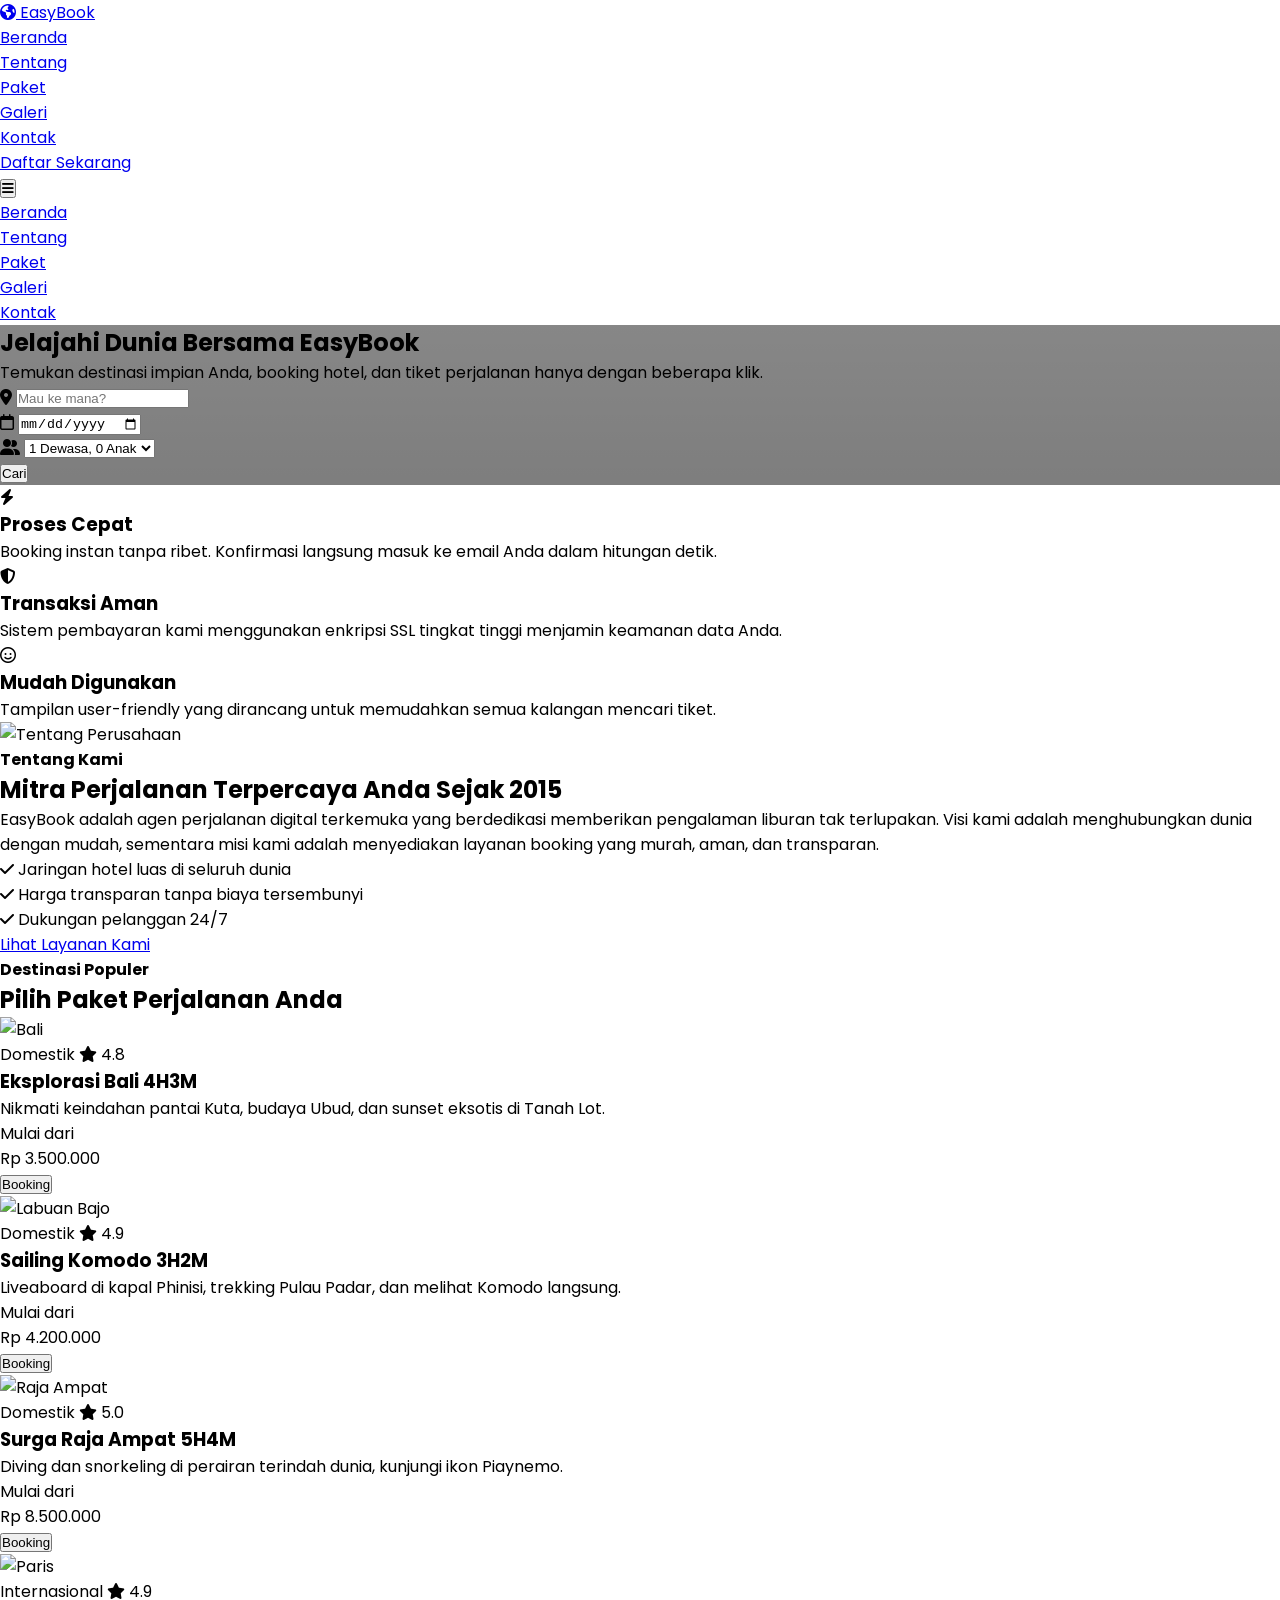
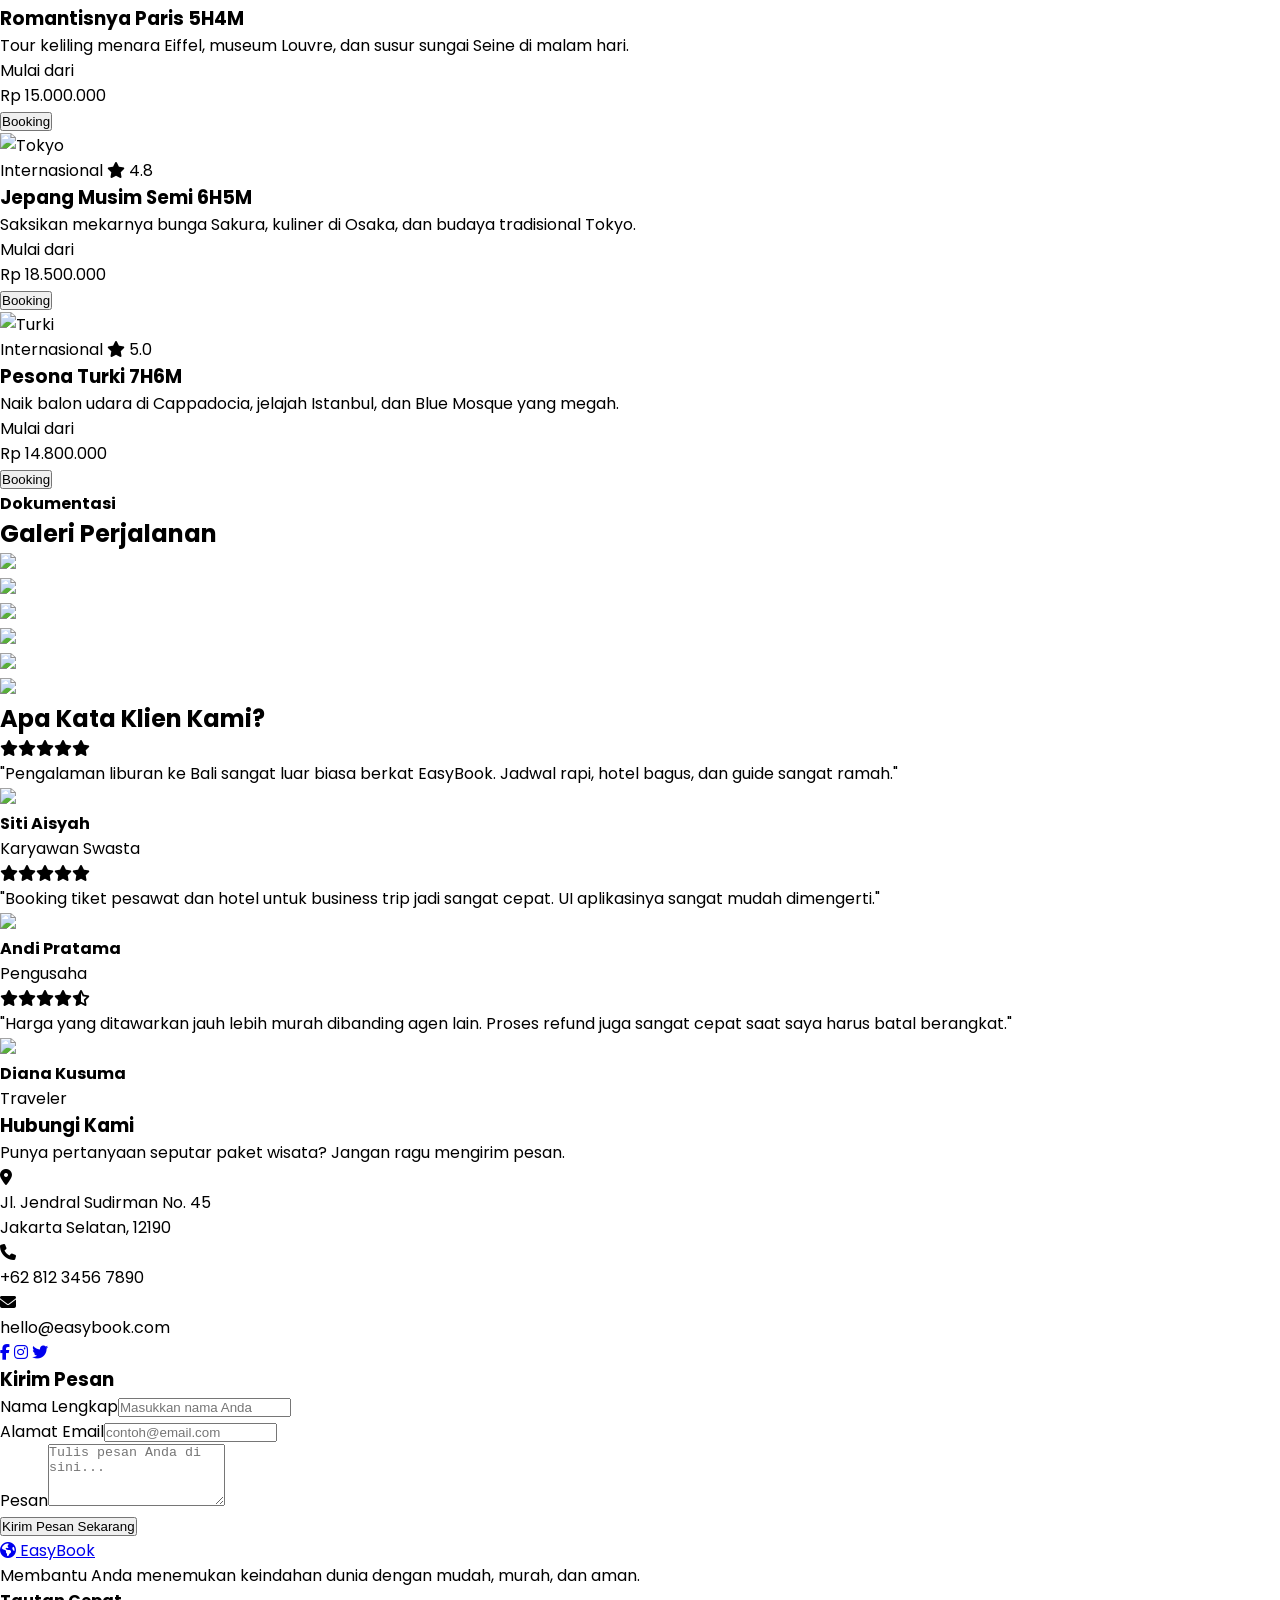
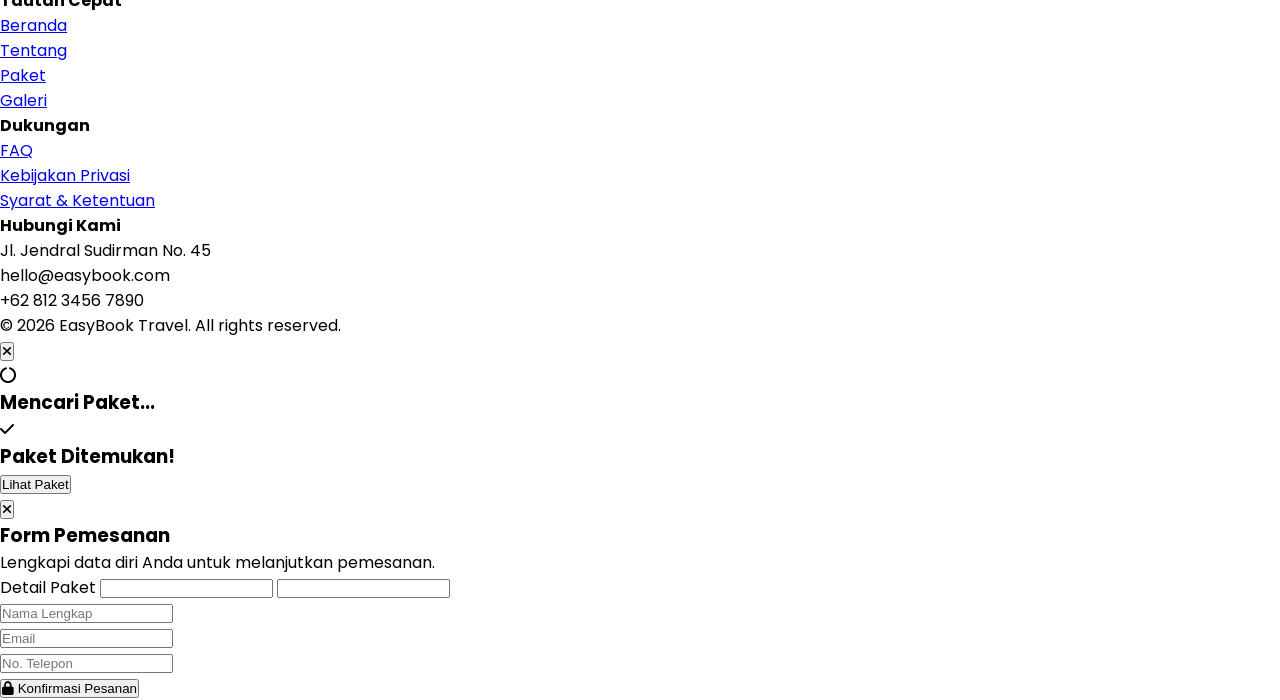
==== index.html @ 1dfd76b2 "Landing Page EasyBook Travel - Final Project" ====
<!DOCTYPE html>
<html lang="id">
<head>
    <meta charset="UTF-8">
    <meta name="viewport" content="width=device-width, initial-scale=1.0">
    <!-- SEO Meta Tags -->
    <meta name="description" content="EasyBook Travel - Solusi terbaik untuk booking tiket dan paket wisata Anda.">
    <meta name="keywords" content="travel, wisata, liburan, booking hotel, tiket pesawat">
    <title>EasyBook Travel | Jelajahi Dunia Bersama Kami</title>

    <!-- Tailwind CSS CDN -->
    <script src="https://cdn.tailwindcss.com"></script>
    
    <!-- Google Fonts -->
    <link href="https://fonts.googleapis.com/css2?family=Poppins:wght@300;400;500;600;700;800&display=swap" rel="stylesheet">
    
    <!-- Font Awesome -->
    <link rel="stylesheet" href="https://cdnjs.cloudflare.com/ajax/libs/font-awesome/6.4.0/css/all.min.css">

    <!-- AOS Animation -->
    <link href="https://unpkg.com/aos@2.3.1/dist/aos.css" rel="stylesheet">

    <style>
        * {
            margin: 0;
            padding: 0;
            box-sizing: border-box;
        }

        body {
            font-family: 'Poppins', sans-serif;
        }

        /* Hero Section dengan background image */
        .hero-section {
            background-image: linear-gradient(rgba(0, 0, 0, 0.4), rgba(0, 0, 0, 0.6)), url('https://images.unsplash.com/photo-1499856871958-5b9627545d1a?ixlib=rb-4.0.3&auto=format&fit=crop&w=1920&q=80');
            background-size: cover;
            background-position: center;
            background-attachment: fixed;
            position: relative;
        }

        /* Hover effect untuk card */
        .hover-up {
            transition: transform 0.3s ease, box-shadow 0.3s ease;
        }

        .hover-up:hover {
            transform: translateY(-10px);
            box-shadow: 0 20px 25px -5px rgba(0, 0, 0, 0.1), 0 10px 10px -5px rgba(0, 0, 0, 0.02);
        }

        /* Back to top button */
        #backToTop {
            display: none;
            position: fixed;
            bottom: 20px;
            right: 30px;
            z-index: 99;
            border: none;
            outline: none;
            background-color: #3b82f6;
            color: white;
            cursor: pointer;
            padding: 15px;
            border-radius: 50%;
            transition: 0.3s;
        }

        #backToTop:hover {
            background-color: #2563eb;
        }

        /* Modal animation */
        @keyframes fadeIn {
            from { opacity: 0; transform: scale(0.95); }
            to { opacity: 1; transform: scale(1); }
        }

        .modal-enter {
            animation: fadeIn 0.3s ease-out forwards;
        }

        /* Scrollbar custom */
        ::-webkit-scrollbar {
            width: 8px;
        }
        ::-webkit-scrollbar-track {
            background: #f1f1f1;
        }
        ::-webkit-scrollbar-thumb {
            background: #3b82f6;
            border-radius: 4px;
        }
        ::-webkit-scrollbar-thumb:hover {
            background: #2563eb;
        }

        /* Responsive */
        @media (max-width: 768px) {
            .hero-section {
                background-attachment: scroll;
            }
        }

        /* Navbar transition */
        header {
            transition: all 0.3s ease;
        }
    </style>
</head>
<body class="bg-gray-50 text-gray-800">

    <!-- HEADER / NAVIGATION -->
    <header class="fixed w-full z-50 bg-white/95 backdrop-blur-sm shadow-md transition-all duration-300">
        <div class="container mx-auto px-4 sm:px-6 lg:px-8">
            <div class="flex items-center justify-between h-20">
                <!-- Logo -->
                <div class="flex-shrink-0">
                    <a href="#" class="text-2xl font-bold text-blue-600 flex items-center gap-2">
                        <i class="fa-solid fa-earth-americas"></i> EasyBook
                    </a>
                </div>
                <!-- Menu Navigasi Desktop -->
                <nav class="hidden md:block">
                    <ul class="flex space-x-8">
                        <li><a href="#home" class="text-gray-600 hover:text-blue-600 font-medium transition">Beranda</a></li>
                        <li><a href="#about" class="text-gray-600 hover:text-blue-600 font-medium transition">Tentang</a></li>
                        <li><a href="#services" class="text-gray-600 hover:text-blue-600 font-medium transition">Paket</a></li>
                        <li><a href="#gallery" class="text-gray-600 hover:text-blue-600 font-medium transition">Galeri</a></li>
                        <li><a href="#contact" class="text-gray-600 hover:text-blue-600 font-medium transition">Kontak</a></li>
                    </ul>
                </nav>
                <!-- Tombol CTA -->
                <div class="hidden md:block">
                    <a href="#contact" class="bg-blue-600 text-white px-6 py-2.5 rounded-full font-semibold hover:bg-blue-700 transition shadow-lg">Daftar Sekarang</a>
                </div>
                <!-- Mobile Menu Button -->
                <div class="md:hidden flex items-center">
                    <button id="mobile-menu-btn" class="text-gray-600 hover:text-blue-600 focus:outline-none">
                        <i class="fa-solid fa-bars text-2xl"></i>
                    </button>
                </div>
            </div>
        </div>
        <!-- Mobile Menu Panel -->
        <div id="mobile-menu" class="hidden md:hidden bg-white border-t shadow-md">
            <ul class="px-2 pt-2 pb-3 space-y-1">
                <li><a href="#home" class="block px-3 py-2 text-gray-600 font-medium hover:bg-gray-50 rounded">Beranda</a></li>
                <li><a href="#about" class="block px-3 py-2 text-gray-600 font-medium hover:bg-gray-50 rounded">Tentang</a></li>
                <li><a href="#services" class="block px-3 py-2 text-gray-600 font-medium hover:bg-gray-50 rounded">Paket</a></li>
                <li><a href="#gallery" class="block px-3 py-2 text-gray-600 font-medium hover:bg-gray-50 rounded">Galeri</a></li>
                <li><a href="#contact" class="block px-3 py-2 text-gray-600 font-medium hover:bg-gray-50 rounded">Kontak</a></li>
            </ul>
        </div>
    </header>

    <!-- HERO SECTION -->
    <section id="home" class="hero-section min-h-screen flex items-center justify-center relative pt-20">
        <div class="container mx-auto px-4 text-center z-10" data-aos="fade-up" data-aos-duration="1000">
            <h1 class="text-4xl md:text-6xl font-bold text-white mb-4 drop-shadow-lg">Jelajahi Dunia Bersama EasyBook</h1>
            <p class="text-lg md:text-xl text-white/90 mb-10 max-w-2xl mx-auto">Temukan destinasi impian Anda, booking hotel, dan tiket perjalanan hanya dengan beberapa klik.</p>
            
            <!-- Booking Form Bar -->
            <div class="bg-white p-4 md:p-6 rounded-2xl shadow-2xl max-w-4xl mx-auto flex flex-col md:flex-row gap-4 items-center">
                <div class="w-full md:w-1/3 flex items-center bg-gray-50 p-3 rounded-lg border border-gray-200">
                    <i class="fa-solid fa-location-dot text-blue-500 mr-3"></i>
                    <input type="text" id="search-dest" placeholder="Mau ke mana?" class="bg-transparent w-full focus:outline-none text-gray-700">
                </div>
                <div class="w-full md:w-1/3 flex items-center bg-gray-50 p-3 rounded-lg border border-gray-200">
                    <i class="fa-regular fa-calendar text-blue-500 mr-3"></i>
                    <input type="date" id="search-date" class="bg-transparent w-full focus:outline-none text-gray-700">
                </div>
                <div class="w-full md:w-1/3 flex items-center bg-gray-50 p-3 rounded-lg border border-gray-200">
                    <i class="fa-solid fa-user-group text-blue-500 mr-3"></i>
                    <select id="search-guest" class="bg-transparent w-full focus:outline-none text-gray-700">
                        <option>1 Dewasa, 0 Anak</option>
                        <option>2 Dewasa, 0 Anak</option>
                        <option>2 Dewasa, 2 Anak</option>
                    </select>
                </div>
                <button onclick="handleSearch()" class="w-full md:w-auto bg-yellow-500 hover:bg-yellow-600 text-white font-bold py-3 px-8 rounded-lg transition shadow-lg">Cari</button>
            </div>
            <div id="search-alert" class="hidden mt-4 text-red-300 font-semibold bg-red-900/50 inline-block px-4 py-2 rounded-full"></div>
        </div>
    </section>

    <!-- FEATURES SECTION -->
    <section class="py-16 bg-white relative -mt-10 z-20">
        <div class="container mx-auto px-4">
            <div class="grid grid-cols-1 md:grid-cols-3 gap-8">
                <div class="bg-white p-8 rounded-2xl shadow-lg text-center hover-up" data-aos="fade-up" data-aos-delay="100">
                    <div class="w-16 h-16 bg-blue-100 rounded-full flex items-center justify-center mx-auto mb-4 text-blue-600 text-2xl">
                        <i class="fa-solid fa-bolt"></i>
                    </div>
                    <h3 class="text-xl font-bold mb-2">Proses Cepat</h3>
                    <p class="text-gray-600">Booking instan tanpa ribet. Konfirmasi langsung masuk ke email Anda dalam hitungan detik.</p>
                </div>
                <div class="bg-white p-8 rounded-2xl shadow-lg text-center hover-up" data-aos="fade-up" data-aos-delay="200">
                    <div class="w-16 h-16 bg-blue-100 rounded-full flex items-center justify-center mx-auto mb-4 text-blue-600 text-2xl">
                        <i class="fa-solid fa-shield-halved"></i>
                    </div>
                    <h3 class="text-xl font-bold mb-2">Transaksi Aman</h3>
                    <p class="text-gray-600">Sistem pembayaran kami menggunakan enkripsi SSL tingkat tinggi menjamin keamanan data Anda.</p>
                </div>
                <div class="bg-white p-8 rounded-2xl shadow-lg text-center hover-up" data-aos="fade-up" data-aos-delay="300">
                    <div class="w-16 h-16 bg-blue-100 rounded-full flex items-center justify-center mx-auto mb-4 text-blue-600 text-2xl">
                        <i class="fa-regular fa-face-smile"></i>
                    </div>
                    <h3 class="text-xl font-bold mb-2">Mudah Digunakan</h3>
                    <p class="text-gray-600">Tampilan user-friendly yang dirancang untuk memudahkan semua kalangan mencari tiket.</p>
                </div>
            </div>
        </div>
    </section>

    <!-- ABOUT SECTION -->
    <section id="about" class="py-20 bg-gray-50">
        <div class="container mx-auto px-4">
            <div class="flex flex-col md:flex-row items-center gap-12">
                <div class="md:w-1/2" data-aos="fade-right">
                    <img src="https://images.unsplash.com/photo-1436491865332-7a61a109cc05?ixlib=rb-4.0.3&auto=format&fit=crop&w=800&q=80" alt="Tentang Perusahaan" class="rounded-2xl shadow-xl w-full">
                </div>
                <div class="md:w-1/2" data-aos="fade-left">
                    <h4 class="text-blue-600 font-bold mb-2 tracking-wider uppercase text-sm">Tentang Kami</h4>
                    <h2 class="text-3xl md:text-4xl font-bold mb-6 text-gray-800">Mitra Perjalanan Terpercaya Anda Sejak 2015</h2>
                    <p class="text-gray-600 mb-6 leading-relaxed">EasyBook adalah agen perjalanan digital terkemuka yang berdedikasi memberikan pengalaman liburan tak terlupakan. Visi kami adalah menghubungkan dunia dengan mudah, sementara misi kami adalah menyediakan layanan booking yang murah, aman, dan transparan.</p>
                    <ul class="space-y-3 mb-8">
                        <li class="flex items-center text-gray-700"><i class="fa-solid fa-check text-green-500 mr-3"></i> Jaringan hotel luas di seluruh dunia</li>
                        <li class="flex items-center text-gray-700"><i class="fa-solid fa-check text-green-500 mr-3"></i> Harga transparan tanpa biaya tersembunyi</li>
                        <li class="flex items-center text-gray-700"><i class="fa-solid fa-check text-green-500 mr-3"></i> Dukungan pelanggan 24/7</li>
                    </ul>
                    <a href="#services" class="inline-block bg-white text-blue-600 border-2 border-blue-600 px-6 py-3 rounded-full font-semibold hover:bg-blue-600 hover:text-white transition">Lihat Layanan Kami</a>
                </div>
            </div>
        </div>
    </section>

    <!-- SERVICES SECTION -->
    <section id="services" class="py-20 bg-white">
        <div class="container mx-auto px-4">
            <div class="text-center mb-16" data-aos="fade-up">
                <h4 class="text-blue-600 font-bold mb-2 tracking-wider uppercase text-sm">Destinasi Populer</h4>
                <h2 class="text-3xl md:text-4xl font-bold text-gray-800">Pilih Paket Perjalanan Anda</h2>
            </div>
            <div class="grid grid-cols-1 md:grid-cols-2 lg:grid-cols-3 gap-8">
                <!-- Card 1 - Bali -->
                <div class="bg-white rounded-2xl overflow-hidden shadow-lg hover-up border border-gray-100" data-aos="fade-up" data-aos-delay="100">
                    <img src="https://images.unsplash.com/photo-1537996194471-e657df975ab4?ixlib=rb-4.0.3&auto=format&fit=crop&w=600&q=80" alt="Bali" class="w-full h-56 object-cover">
                    <div class="p-6">
                        <div class="flex justify-between items-center mb-3">
                            <span class="bg-blue-100 text-blue-600 text-xs font-bold px-3 py-1 rounded-full">Domestik</span>
                            <span class="text-gray-500 text-sm"><i class="fa-solid fa-star text-yellow-400"></i> 4.8</span>
                        </div>
                        <h3 class="text-xl font-bold mb-2">Eksplorasi Bali 4H3M</h3>
                        <p class="text-gray-600 text-sm mb-4">Nikmati keindahan pantai Kuta, budaya Ubud, dan sunset eksotis di Tanah Lot.</p>
                        <div class="flex justify-between items-center mt-4 pt-4 border-t border-gray-100">
                            <div><p class="text-xs text-gray-500">Mulai dari</p><p class="text-lg font-bold text-blue-600">Rp 3.500.000</p></div>
                            <button onclick="openBooking('Eksplorasi Bali 4H3M', 'Rp 3.500.000')" class="bg-blue-600 hover:bg-blue-700 text-white px-4 py-2 rounded-lg text-sm font-semibold transition">Booking</button>
                        </div>
                    </div>
                </div>
                <!-- Card 2 - Labuan Bajo -->
                <div class="bg-white rounded-2xl overflow-hidden shadow-lg hover-up border border-gray-100" data-aos="fade-up" data-aos-delay="200">
                    <img src="https://images.unsplash.com/photo-1518509562904-e7ef99cdcc86?ixlib=rb-4.0.3&auto=format&fit=crop&w=600&q=80" alt="Labuan Bajo" class="w-full h-56 object-cover">
                    <div class="p-6">
                        <div class="flex justify-between items-center mb-3">
                            <span class="bg-blue-100 text-blue-600 text-xs font-bold px-3 py-1 rounded-full">Domestik</span>
                            <span class="text-gray-500 text-sm"><i class="fa-solid fa-star text-yellow-400"></i> 4.9</span>
                        </div>
                        <h3 class="text-xl font-bold mb-2">Sailing Komodo 3H2M</h3>
                        <p class="text-gray-600 text-sm mb-4">Liveaboard di kapal Phinisi, trekking Pulau Padar, dan melihat Komodo langsung.</p>
                        <div class="flex justify-between items-center mt-4 pt-4 border-t border-gray-100">
                            <div><p class="text-xs text-gray-500">Mulai dari</p><p class="text-lg font-bold text-blue-600">Rp 4.200.000</p></div>
                            <button onclick="openBooking('Sailing Komodo 3H2M', 'Rp 4.200.000')" class="bg-blue-600 hover:bg-blue-700 text-white px-4 py-2 rounded-lg text-sm font-semibold transition">Booking</button>
                        </div>
                    </div>
                </div>
                <!-- Card 3 - Raja Ampat -->
                <div class="bg-white rounded-2xl overflow-hidden shadow-lg hover-up border border-gray-100" data-aos="fade-up" data-aos-delay="300">
                    <img src="https://images.unsplash.com/photo-1540126085603-5182a3ee04d2?ixlib=rb-4.0.3&auto=format&fit=crop&w=600&q=80" alt="Raja Ampat" class="w-full h-56 object-cover">
                    <div class="p-6">
                        <div class="flex justify-between items-center mb-3">
                            <span class="bg-blue-100 text-blue-600 text-xs font-bold px-3 py-1 rounded-full">Domestik</span>
                            <span class="text-gray-500 text-sm"><i class="fa-solid fa-star text-yellow-400"></i> 5.0</span>
                        </div>
                        <h3 class="text-xl font-bold mb-2">Surga Raja Ampat 5H4M</h3>
                        <p class="text-gray-600 text-sm mb-4">Diving dan snorkeling di perairan terindah dunia, kunjungi ikon Piaynemo.</p>
                        <div class="flex justify-between items-center mt-4 pt-4 border-t border-gray-100">
                            <div><p class="text-xs text-gray-500">Mulai dari</p><p class="text-lg font-bold text-blue-600">Rp 8.500.000</p></div>
                            <button onclick="openBooking('Surga Raja Ampat 5H4M', 'Rp 8.500.000')" class="bg-blue-600 hover:bg-blue-700 text-white px-4 py-2 rounded-lg text-sm font-semibold transition">Booking</button>
                        </div>
                    </div>
                </div>
                <!-- Card 4 - Paris -->
                <div class="bg-white rounded-2xl overflow-hidden shadow-lg hover-up border border-gray-100" data-aos="fade-up" data-aos-delay="400">
                    <img src="https://images.unsplash.com/photo-1498307833015-e7b400441eb8?ixlib=rb-4.0.3&auto=format&fit=crop&w=600&q=80" alt="Paris" class="w-full h-56 object-cover">
                    <div class="p-6">
                        <div class="flex justify-between items-center mb-3">
                            <span class="bg-purple-100 text-purple-600 text-xs font-bold px-3 py-1 rounded-full">Internasional</span>
                            <span class="text-gray-500 text-sm"><i class="fa-solid fa-star text-yellow-400"></i> 4.9</span>
                        </div>
                        <h3 class="text-xl font-bold mb-2">Romantisnya Paris 5H4M</h3>
                        <p class="text-gray-600 text-sm mb-4">Tour keliling menara Eiffel, museum Louvre, dan susur sungai Seine di malam hari.</p>
                        <div class="flex justify-between items-center mt-4 pt-4 border-t border-gray-100">
                            <div><p class="text-xs text-gray-500">Mulai dari</p><p class="text-lg font-bold text-blue-600">Rp 15.000.000</p></div>
                            <button onclick="openBooking('Romantisnya Paris 5H4M', 'Rp 15.000.000')" class="bg-blue-600 hover:bg-blue-700 text-white px-4 py-2 rounded-lg text-sm font-semibold transition">Booking</button>
                        </div>
                    </div>
                </div>
                <!-- Card 5 - Tokyo -->
                <div class="bg-white rounded-2xl overflow-hidden shadow-lg hover-up border border-gray-100" data-aos="fade-up" data-aos-delay="500">
                    <img src="https://images.unsplash.com/photo-1480796927426-f609979314bd?ixlib=rb-4.0.3&auto=format&fit=crop&w=600&q=80" alt="Tokyo" class="w-full h-56 object-cover">
                    <div class="p-6">
                        <div class="flex justify-between items-center mb-3">
                            <span class="bg-purple-100 text-purple-600 text-xs font-bold px-3 py-1 rounded-full">Internasional</span>
                            <span class="text-gray-500 text-sm"><i class="fa-solid fa-star text-yellow-400"></i> 4.8</span>
                        </div>
                        <h3 class="text-xl font-bold mb-2">Jepang Musim Semi 6H5M</h3>
                        <p class="text-gray-600 text-sm mb-4">Saksikan mekarnya bunga Sakura, kuliner di Osaka, dan budaya tradisional Tokyo.</p>
                        <div class="flex justify-between items-center mt-4 pt-4 border-t border-gray-100">
                            <div><p class="text-xs text-gray-500">Mulai dari</p><p class="text-lg font-bold text-blue-600">Rp 18.500.000</p></div>
                            <button onclick="openBooking('Jepang Musim Semi 6H5M', 'Rp 18.500.000')" class="bg-blue-600 hover:bg-blue-700 text-white px-4 py-2 rounded-lg text-sm font-semibold transition">Booking</button>
                        </div>
                    </div>
                </div>
                <!-- Card 6 - Turki -->
                <div class="bg-white rounded-2xl overflow-hidden shadow-lg hover-up border border-gray-100" data-aos="fade-up" data-aos-delay="600">
                    <img src="https://images.unsplash.com/photo-1524231757912-21f4fe3a7200?ixlib=rb-4.0.3&auto=format&fit=crop&w=600&q=80" alt="Turki" class="w-full h-56 object-cover">
                    <div class="p-6">
                        <div class="flex justify-between items-center mb-3">
                            <span class="bg-purple-100 text-purple-600 text-xs font-bold px-3 py-1 rounded-full">Internasional</span>
                            <span class="text-gray-500 text-sm"><i class="fa-solid fa-star text-yellow-400"></i> 5.0</span>
                        </div>
                        <h3 class="text-xl font-bold mb-2">Pesona Turki 7H6M</h3>
                        <p class="text-gray-600 text-sm mb-4">Naik balon udara di Cappadocia, jelajah Istanbul, dan Blue Mosque yang megah.</p>
                        <div class="flex justify-between items-center mt-4 pt-4 border-t border-gray-100">
                            <div><p class="text-xs text-gray-500">Mulai dari</p><p class="text-lg font-bold text-blue-600">Rp 14.800.000</p></div>
                            <button onclick="openBooking('Pesona Turki 7H6M', 'Rp 14.800.000')" class="bg-blue-600 hover:bg-blue-700 text-white px-4 py-2 rounded-lg text-sm font-semibold transition">Booking</button>
                        </div>
                    </div>
                </div>
            </div>
        </div>
    </section>

    <!-- GALLERY SECTION -->
    <section id="gallery" class="py-20 bg-gray-50">
        <div class="container mx-auto px-4">
            <div class="text-center mb-12" data-aos="fade-up">
                <h4 class="text-blue-600 font-bold mb-2 tracking-wider uppercase text-sm">Dokumentasi</h4>
                <h2 class="text-3xl md:text-4xl font-bold text-gray-800">Galeri Perjalanan</h2>
            </div>
            <div class="grid grid-cols-2 md:grid-cols-3 gap-4">
                <div class="overflow-hidden rounded-xl" data-aos="zoom-in" data-aos-delay="100"><img src="https://images.unsplash.com/photo-1507525428034-b723cf961d3e?ixlib=rb-4.0.3&auto=format&fit=crop&w=500&q=80" class="w-full h-48 md:h-64 object-cover hover:scale-110 transition duration-500"></div>
                <div class="overflow-hidden rounded-xl" data-aos="zoom-in" data-aos-delay="200"><img src="https://images.unsplash.com/photo-1518684079-3c830dcef090?ixlib=rb-4.0.3&auto=format&fit=crop&w=500&q=80" class="w-full h-48 md:h-64 object-cover hover:scale-110 transition duration-500"></div>
                <div class="overflow-hidden rounded-xl" data-aos="zoom-in" data-aos-delay="300"><img src="https://images.unsplash.com/photo-1476514525535-07fb3b4ae5f1?ixlib=rb-4.0.3&auto=format&fit=crop&w=500&q=80" class="w-full h-48 md:h-64 object-cover hover:scale-110 transition duration-500"></div>
                <div class="overflow-hidden rounded-xl" data-aos="zoom-in" data-aos-delay="400"><img src="https://images.unsplash.com/photo-1506929562872-bb421503ef21?ixlib=rb-4.0.3&auto=format&fit=crop&w=500&q=80" class="w-full h-48 md:h-64 object-cover hover:scale-110 transition duration-500"></div>
                <div class="overflow-hidden rounded-xl" data-aos="zoom-in" data-aos-delay="500"><img src="https://images.unsplash.com/photo-1469854523086-cc02fe5d8800?ixlib=rb-4.0.3&auto=format&fit=crop&w=500&q=80" class="w-full h-48 md:h-64 object-cover hover:scale-110 transition duration-500"></div>
                <div class="overflow-hidden rounded-xl" data-aos="zoom-in" data-aos-delay="600"><img src="https://images.unsplash.com/photo-1527631746610-bca00a040d60?ixlib=rb-4.0.3&auto=format&fit=crop&w=500&q=80" class="w-full h-48 md:h-64 object-cover hover:scale-110 transition duration-500"></div>
            </div>
        </div>
    </section>

    <!-- TESTIMONIAL SECTION -->
    <section class="py-20 bg-blue-600 text-white">
        <div class="container mx-auto px-4">
            <div class="text-center mb-16" data-aos="fade-up"><h2 class="text-3xl md:text-4xl font-bold">Apa Kata Klien Kami?</h2></div>
            <div class="grid grid-cols-1 md:grid-cols-3 gap-8">
                <div class="bg-white/10 p-8 rounded-2xl backdrop-blur-sm" data-aos="fade-up" data-aos-delay="100">
                    <div class="flex text-yellow-400 mb-4"><i class="fa-solid fa-star"></i><i class="fa-solid fa-star"></i><i class="fa-solid fa-star"></i><i class="fa-solid fa-star"></i><i class="fa-solid fa-star"></i></div>
                    <p class="text-gray-100 italic mb-6">"Pengalaman liburan ke Bali sangat luar biasa berkat EasyBook. Jadwal rapi, hotel bagus, dan guide sangat ramah."</p>
                    <div class="flex items-center gap-4">
                        <img src="https://randomuser.me/api/portraits/women/44.jpg" class="w-12 h-12 rounded-full object-cover">
                        <div><h4 class="font-bold">Siti Aisyah</h4><p class="text-sm text-blue-200">Karyawan Swasta</p></div>
                    </div>
                </div>
                <div class="bg-white/10 p-8 rounded-2xl backdrop-blur-sm" data-aos="fade-up" data-aos-delay="200">
                    <div class="flex text-yellow-400 mb-4"><i class="fa-solid fa-star"></i><i class="fa-solid fa-star"></i><i class="fa-solid fa-star"></i><i class="fa-solid fa-star"></i><i class="fa-solid fa-star"></i></div>
                    <p class="text-gray-100 italic mb-6">"Booking tiket pesawat dan hotel untuk business trip jadi sangat cepat. UI aplikasinya sangat mudah dimengerti."</p>
                    <div class="flex items-center gap-4">
                        <img src="https://randomuser.me/api/portraits/men/32.jpg" class="w-12 h-12 rounded-full object-cover">
                        <div><h4 class="font-bold">Andi Pratama</h4><p class="text-sm text-blue-200">Pengusaha</p></div>
                    </div>
                </div>
                <div class="bg-white/10 p-8 rounded-2xl backdrop-blur-sm" data-aos="fade-up" data-aos-delay="300">
                    <div class="flex text-yellow-400 mb-4"><i class="fa-solid fa-star"></i><i class="fa-solid fa-star"></i><i class="fa-solid fa-star"></i><i class="fa-solid fa-star"></i><i class="fa-solid fa-star-half-stroke"></i></div>
                    <p class="text-gray-100 italic mb-6">"Harga yang ditawarkan jauh lebih murah dibanding agen lain. Proses refund juga sangat cepat saat saya harus batal berangkat."</p>
                    <div class="flex items-center gap-4">
                        <img src="https://randomuser.me/api/portraits/women/68.jpg" class="w-12 h-12 rounded-full object-cover">
                        <div><h4 class="font-bold">Diana Kusuma</h4><p class="text-sm text-blue-200">Traveler</p></div>
                    </div>
                </div>
            </div>
        </div>
    </section>

    <!-- CONTACT SECTION -->
    <section id="contact" class="py-20 bg-white">
        <div class="container mx-auto px-4">
            <div class="max-w-4xl mx-auto bg-white rounded-3xl shadow-xl overflow-hidden flex flex-col md:flex-row border border-gray-100">
                <div class="md:w-2/5 bg-blue-600 text-white p-10">
                    <h3 class="text-3xl font-bold mb-2">Hubungi Kami</h3>
                    <p class="text-blue-100 mb-8">Punya pertanyaan seputar paket wisata? Jangan ragu mengirim pesan.</p>
                    <div class="space-y-6">
                        <div class="flex gap-4"><i class="fa-solid fa-location-dot mt-1 text-xl"></i><p>Jl. Jendral Sudirman No. 45<br>Jakarta Selatan, 12190</p></div>
                        <div class="flex gap-4"><i class="fa-solid fa-phone text-xl"></i><p>+62 812 3456 7890</p></div>
                        <div class="flex gap-4"><i class="fa-solid fa-envelope text-xl"></i><p>hello@easybook.com</p></div>
                    </div>
                    <div class="mt-12 flex gap-4">
                        <a href="#" class="w-10 h-10 rounded-full bg-white/20 flex items-center justify-center hover:bg-white hover:text-blue-600 transition"><i class="fa-brands fa-facebook-f"></i></a>
                        <a href="#" class="w-10 h-10 rounded-full bg-white/20 flex items-center justify-center hover:bg-white hover:text-blue-600 transition"><i class="fa-brands fa-instagram"></i></a>
                        <a href="#" class="w-10 h-10 rounded-full bg-white/20 flex items-center justify-center hover:bg-white hover:text-blue-600 transition"><i class="fa-brands fa-twitter"></i></a>
                    </div>
                </div>
                <div class="md:w-3/5 p-10">
                    <h3 class="text-2xl font-bold text-gray-800 mb-6">Kirim Pesan</h3>
                    <div id="form-message" class="hidden mb-4 p-3 rounded-lg text-sm font-semibold"></div>
                    <form id="contactForm" onsubmit="return validateForm(event)">
                        <div class="mb-4"><label class="block text-gray-700 text-sm font-bold mb-2">Nama Lengkap</label><input type="text" id="nama" class="w-full px-4 py-3 rounded-lg bg-gray-50 border border-gray-200 focus:border-blue-500 focus:outline-none" placeholder="Masukkan nama Anda"></div>
                        <div class="mb-4"><label class="block text-gray-700 text-sm font-bold mb-2">Alamat Email</label><input type="email" id="email" class="w-full px-4 py-3 rounded-lg bg-gray-50 border border-gray-200 focus:border-blue-500 focus:outline-none" placeholder="contoh@email.com"></div>
                        <div class="mb-6"><label class="block text-gray-700 text-sm font-bold mb-2">Pesan</label><textarea id="pesan" rows="4" class="w-full px-4 py-3 rounded-lg bg-gray-50 border border-gray-200 focus:border-blue-500 focus:outline-none" placeholder="Tulis pesan Anda di sini..."></textarea></div>
                        <button type="submit" class="w-full bg-blue-600 text-white font-bold py-3 px-4 rounded-lg hover:bg-blue-700 transition shadow-lg">Kirim Pesan Sekarang</button>
                    </form>
                </div>
            </div>
        </div>
    </section>

    <!-- FOOTER -->
    <footer class="bg-gray-900 text-gray-300 py-12 border-t border-gray-800">
        <div class="container mx-auto px-4">
            <div class="grid grid-cols-1 md:grid-cols-4 gap-8 mb-8">
                <div><a href="#" class="text-2xl font-bold text-white flex items-center gap-2 mb-4"><i class="fa-solid fa-earth-americas text-blue-500"></i> EasyBook</a><p class="text-sm text-gray-400">Membantu Anda menemukan keindahan dunia dengan mudah, murah, dan aman.</p></div>
                <div><h4 class="text-white font-bold mb-4 uppercase text-sm">Tautan Cepat</h4><ul class="space-y-2 text-sm"><li><a href="#home" class="hover:text-blue-500">Beranda</a></li><li><a href="#about" class="hover:text-blue-500">Tentang</a></li><li><a href="#services" class="hover:text-blue-500">Paket</a></li><li><a href="#gallery" class="hover:text-blue-500">Galeri</a></li></ul></div>
                <div><h4 class="text-white font-bold mb-4 uppercase text-sm">Dukungan</h4><ul class="space-y-2 text-sm"><li><a href="#" class="hover:text-blue-500">FAQ</a></li><li><a href="#" class="hover:text-blue-500">Kebijakan Privasi</a></li><li><a href="#" class="hover:text-blue-500">Syarat & Ketentuan</a></li></ul></div>
                <div><h4 class="text-white font-bold mb-4 uppercase text-sm">Hubungi Kami</h4><ul class="space-y-2 text-sm"><li>Jl. Jendral Sudirman No. 45</li><li>hello@easybook.com</li><li>+62 812 3456 7890</li></ul></div>
            </div>
            <div class="border-t border-gray-800 pt-8 text-center text-sm">&copy; 2026 EasyBook Travel. All rights reserved.</div>
        </div>
    </footer>

    <!-- BACK TO TOP BUTTON -->
    <button id="backToTop" onclick="scrollToTop()" class="fixed bottom-5 right-5 z-50 bg-blue-600 text-white p-4 rounded-full shadow-lg hover:bg-blue-700 transition"><i class="fa-solid fa-arrow-up"></i></button>

    <!-- MODAL PENCARIAN -->
    <div id="search-modal" class="fixed inset-0 bg-black/60 z-[100] hidden items-center justify-center">
        <div class="bg-white rounded-2xl p-8 max-w-md w-full mx-4 text-center relative">
            <button onclick="closeSearchModal()" class="absolute top-4 right-4 text-gray-400 hover:text-red-500 text-xl"><i class="fa-solid fa-xmark"></i></button>
            <div id="search-loading"><i class="fa-solid fa-circle-notch fa-spin text-4xl text-blue-600 mb-4"></i><h3 class="text-xl font-bold">Mencari Paket...</h3></div>
            <div id="search-result" class="hidden"><div class="w-16 h-16 bg-green-100 rounded-full flex items-center justify-center mx-auto mb-4 text-green-600 text-3xl"><i class="fa-solid fa-check"></i></div><h3 class="text-xl font-bold mb-2">Paket Ditemukan!</h3><p id="search-result-text" class="text-gray-600 mb-6"></p><button onclick="closeSearchAndScroll()" class="bg-blue-600 text-white font-bold py-2 px-6 rounded-full w-full">Lihat Paket</button></div>
        </div>
    </div>

    <!-- MODAL BOOKING -->
    <div id="booking-modal" class="fixed inset-0 bg-black/60 z-[100] hidden items-center justify-center overflow-y-auto">
        <div class="bg-white rounded-2xl p-8 max-w-lg w-full mx-4 relative my-10">
            <button onclick="closeBookingModal()" class="absolute top-4 right-4 text-gray-400 hover:text-red-500"><i class="fa-solid fa-xmark text-xl"></i></button>
            <h3 class="text-2xl font-bold mb-1">Form Pemesanan</h3>
            <p class="text-gray-500 text-sm mb-6">Lengkapi data diri Anda untuk melanjutkan pemesanan.</p>
            <div id="booking-message" class="hidden mb-4 p-3 rounded-lg text-sm"></div>
            <form id="bookForm" onsubmit="return processBooking(event)">
                <div class="bg-blue-50 p-4 rounded-xl mb-6">
                    <label class="block text-xs font-bold text-blue-700 uppercase mb-2">Detail Paket</label>
                    <input type="text" id="booking-package" class="w-full bg-white border rounded-lg px-3 py-2 font-bold mb-2" readonly>
                    <input type="text" id="booking-price" class="w-full bg-white border rounded-lg px-3 py-2 text-blue-700 font-bold" readonly>
                </div>
                <div class="mb-4"><input type="text" id="book-nama" placeholder="Nama Lengkap" class="w-full px-4 py-2 rounded-lg bg-gray-50 border focus:border-blue-500 focus:outline-none" required></div>
                <div class="mb-4"><input type="email" id="book-email" placeholder="Email" class="w-full px-4 py-2 rounded-lg bg-gray-50 border focus:border-blue-500 focus:outline-none" required></div>
                <div class="mb-6"><input type="tel" id="book-telp" placeholder="No. Telepon" class="w-full px-4 py-2 rounded-lg bg-gray-50 border focus:border-blue-500 focus:outline-none" required></div>
                <button type="submit" class="w-full bg-green-500 hover:bg-green-600 text-white font-bold py-3 rounded-lg transition"><i class="fa-solid fa-lock"></i> Konfirmasi Pesanan</button>
            </form>
        </div>
    </div>

    <script src="https://unpkg.com/aos@2.3.1/dist/aos.js"></script>
    <script>
        // Inisialisasi AOS
        AOS.init({
            once: true,
            offset: 100,
            duration: 800,
        });

        // Mobile Menu Toggle
        const btn = document.getElementById('mobile-menu-btn');
        const menu = document.getElementById('mobile-menu');

        if (btn) {
            btn.addEventListener('click', () => {
                menu.classList.toggle('hidden');
            });
        }

        // Navbar scroll effect
        window.addEventListener('scroll', () => {
            const header = document.querySelector('header');
            if (window.scrollY > 50) {
                header.classList.add('shadow-lg');
            } else {
                header.classList.remove('shadow-lg');
            }
        });

        // Search Function
        function handleSearch() {
            const dest = document.getElementById('search-dest').value.trim();
            const date = document.getElementById('search-date').value;
            const guest = document.getElementById('search-guest').value;
            const alertBox = document.getElementById('search-alert');

            if (dest === "" || date === "") {
                alertBox.textContent = "Mohon isi Tujuan (Destinasi) dan Tanggal berangkat.";
                alertBox.classList.remove('hidden');
                setTimeout(() => alertBox.classList.add('hidden'), 3000);
                return;
            }

            const modal = document.getElementById('search-modal');
            const loading = document.getElementById('search-loading');
            const result = document.getElementById('search-result');
            const resultText = document.getElementById('search-result-text');

            modal.classList.remove('hidden');
            modal.style.display = 'flex';
            loading.classList.remove('hidden');
            result.classList.add('hidden');

            setTimeout(() => {
                loading.classList.add('hidden');
                result.classList.remove('hidden');
                resultText.innerHTML = `Kami menemukan rute dan ketersediaan hotel di <strong>${dest}</strong> untuk keberangkatan tanggal <strong>${date}</strong> (${guest}).`;
            }, 2000);
        }

        function closeSearchModal() {
            const modal = document.getElementById('search-modal');
            modal.classList.add('hidden');
            modal.style.display = 'none';
        }

        function closeSearchAndScroll() {
            closeSearchModal();
            document.getElementById('services').scrollIntoView({ behavior: 'smooth' });
        }

        // Booking Modal
        function openBooking(paket, harga) {
            document.getElementById('booking-package').value = paket;
            document.getElementById('booking-price').value = harga;
            
            document.getElementById('bookForm').reset();
            document.getElementById('booking-message').classList.add('hidden');
            
            const modal = document.getElementById('booking-modal');
            modal.classList.remove('hidden');
            modal.style.display = 'flex';
        }

        function closeBookingModal() {
            const modal = document.getElementById('booking-modal');
            modal.classList.add('hidden');
            modal.style.display = 'none';
        }

        // Process Booking
        function processBooking(event) {
            event.preventDefault();

            const btnSubmit = document.querySelector('#bookForm button[type="submit"]');
            const originalText = btnSubmit.innerHTML;

            btnSubmit.innerHTML = '<i class="fa-solid fa-circle-notch fa-spin"></i> Memproses...';
            btnSubmit.disabled = true;

            const dataBooking = {
                id: "BKG" + Math.floor(Math.random() * 100000),
                paket: document.getElementById('booking-package').value,
                harga: document.getElementById('booking-price').value,
                nama: document.getElementById('book-nama').value,
                email: document.getElementById('book-email').value,
                telp: document.getElementById('book-telp').value,
                tanggalPesan: new Date().toLocaleDateString('id-ID')
            };

            setTimeout(() => {
                let savedBookings = JSON.parse(localStorage.getItem('easyBookData')) || [];
                savedBookings.push(dataBooking);
                localStorage.setItem('easyBookData', JSON.stringify(savedBookings));

                const msgBox = document.getElementById('booking-message');
                msgBox.classList.remove('hidden', 'bg-red-100', 'text-red-700');
                msgBox.classList.add('bg-green-100', 'text-green-700');
                msgBox.innerHTML = `<strong>Berhasil!</strong> Pesanan dengan ID ${dataBooking.id} telah tersimpan.`;

                btnSubmit.innerHTML = '<i class="fa-solid fa-check"></i> Selesai';

                setTimeout(() => {
                    closeBookingModal();
                    btnSubmit.innerHTML = originalText;
                    btnSubmit.disabled = false;
                }, 3000);
            }, 1500);

            return false;
        }

        // Contact Form Validation
        function validateForm(event) {
            event.preventDefault();

            const nama = document.getElementById('nama').value.trim();
            const email = document.getElementById('email').value.trim();
            const pesan = document.getElementById('pesan').value.trim();
            const emailPattern = /^[^\s@]+@[^\s@]+\.[^\s@]+$/;

            if (nama === "") return showMessage("Mohon isi Nama Lengkap Anda.", "error");
            if (email === "") return showMessage("Mohon isi Alamat Email Anda.", "error");
            if (!emailPattern.test(email)) return showMessage("Format email tidak valid.", "error");
            if (pesan === "") return showMessage("Pesan tidak boleh kosong.", "error");

            showMessage("Berhasil! Pesan Anda telah terkirim.", "success");
            document.getElementById('contactForm').reset();
            return false;
        }

        function showMessage(msg, type) {
            const messageDiv = document.getElementById('form-message');
            messageDiv.textContent = msg;
            messageDiv.classList.remove('hidden');

            if (type === "error") {
                messageDiv.classList.add('bg-red-100', 'text-red-700');
                messageDiv.classList.remove('bg-green-100', 'text-green-700');
            } else {
                messageDiv.classList.add('bg-green-100', 'text-green-700');
                messageDiv.classList.remove('bg-red-100', 'text-red-700');
            }

            setTimeout(() => {
                messageDiv.classList.add('hidden');
            }, 5000);
        }

        // Back to Top
        const backToTopBtn = document.getElementById("backToTop");

        window.onscroll = function() {
            if (document.body.scrollTop > 300 || document.documentElement.scrollTop > 300) {
                backToTopBtn.style.display = "block";
            } else {
                backToTopBtn.style.display = "none";
            }
        };

        function scrollToTop() {
            window.scrollTo({ top: 0, behavior: 'smooth' });
        }

        // Close modal when clicking outside
        document.getElementById('search-modal').addEventListener('click', function(e) {
            if (e.target === this) closeSearchModal();
        });

        document.getElementById('booking-modal').addEventListener('click', function(e) {
            if (e.target === this) closeBookingModal();
        });
    </script>
</body>
</html>
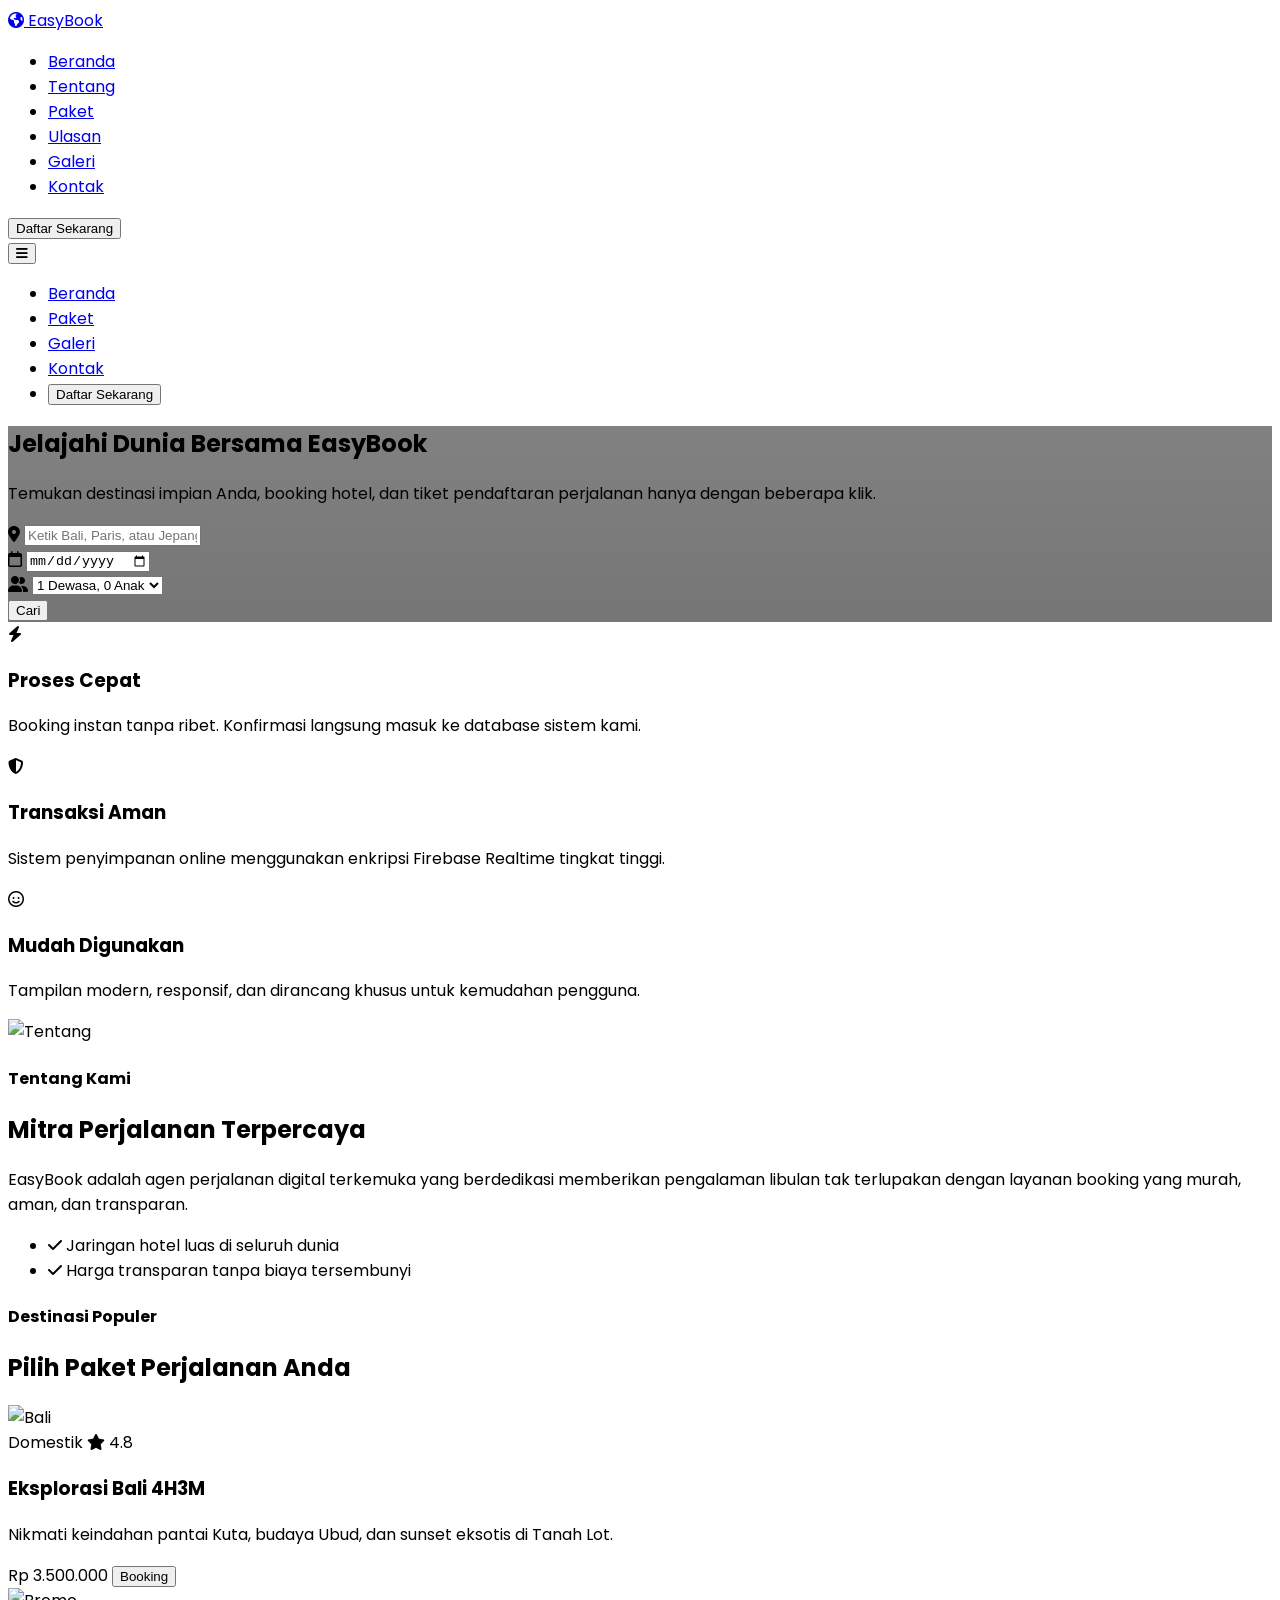
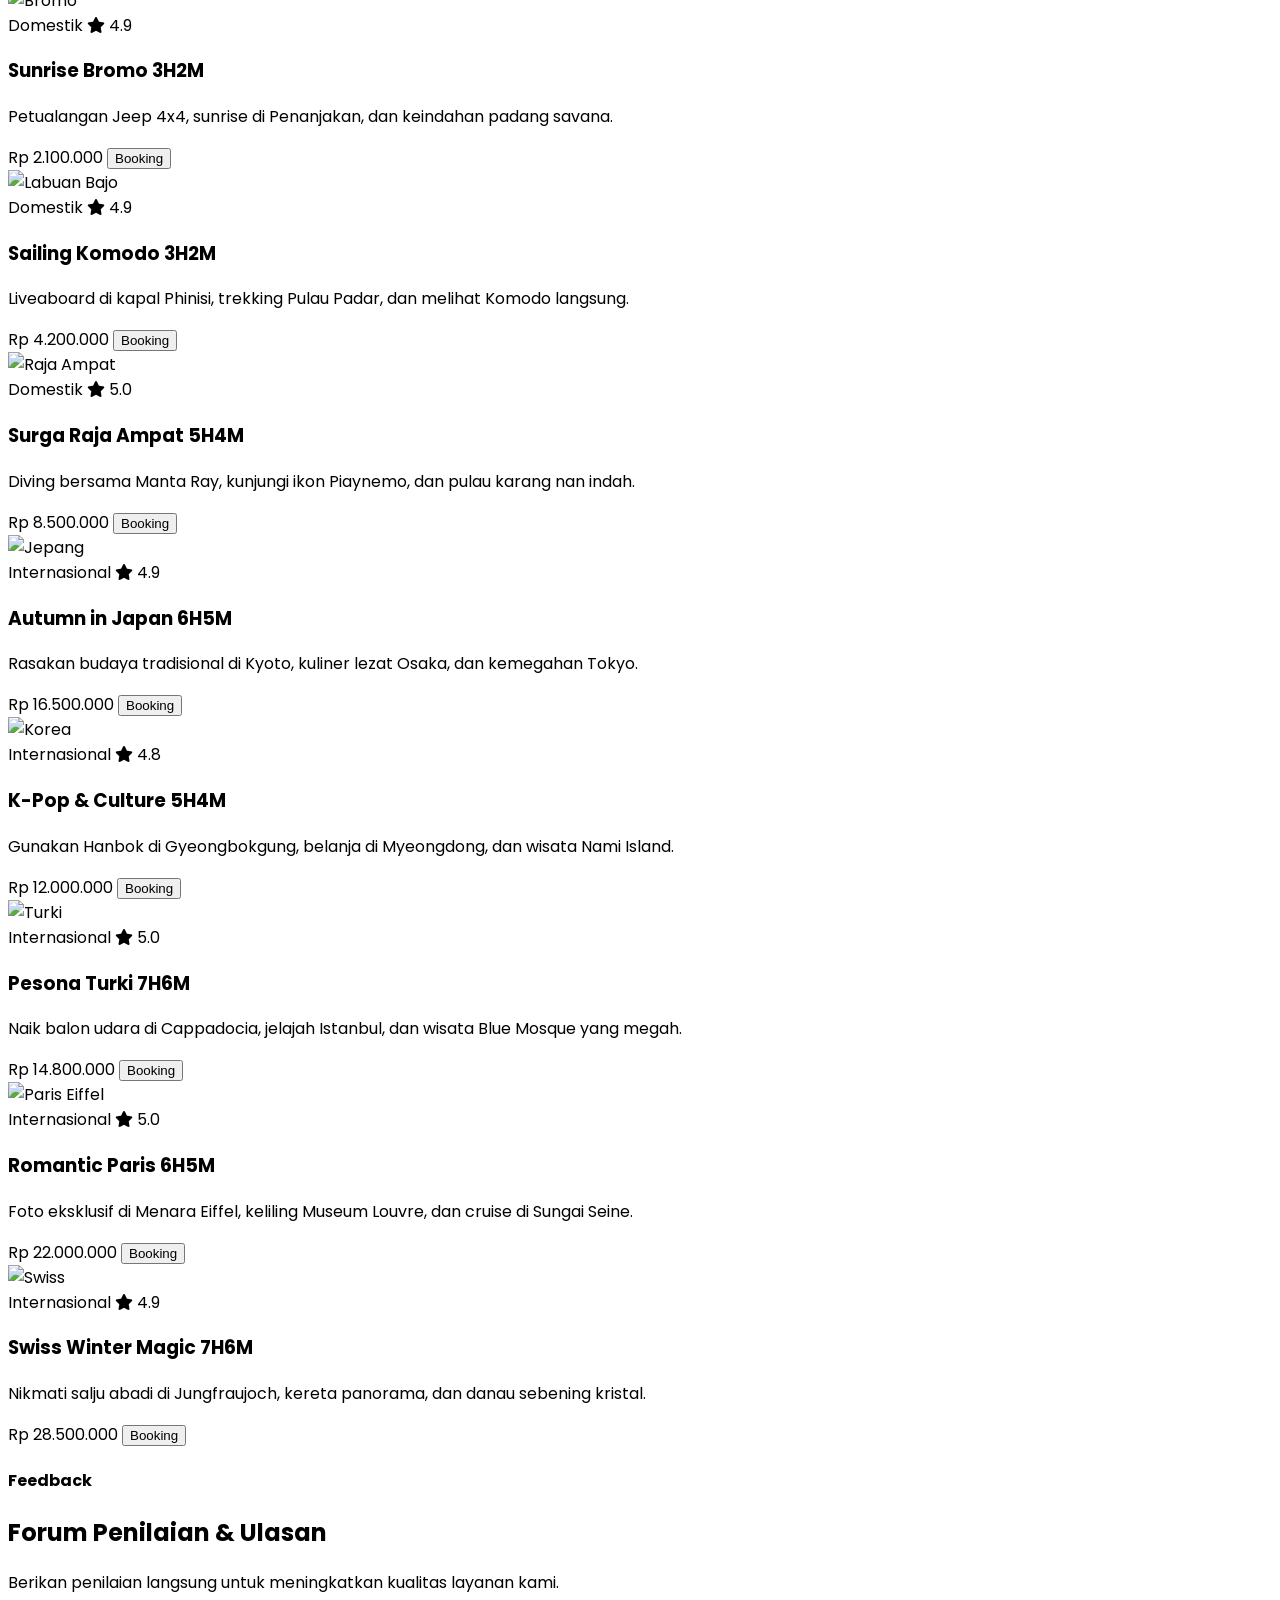
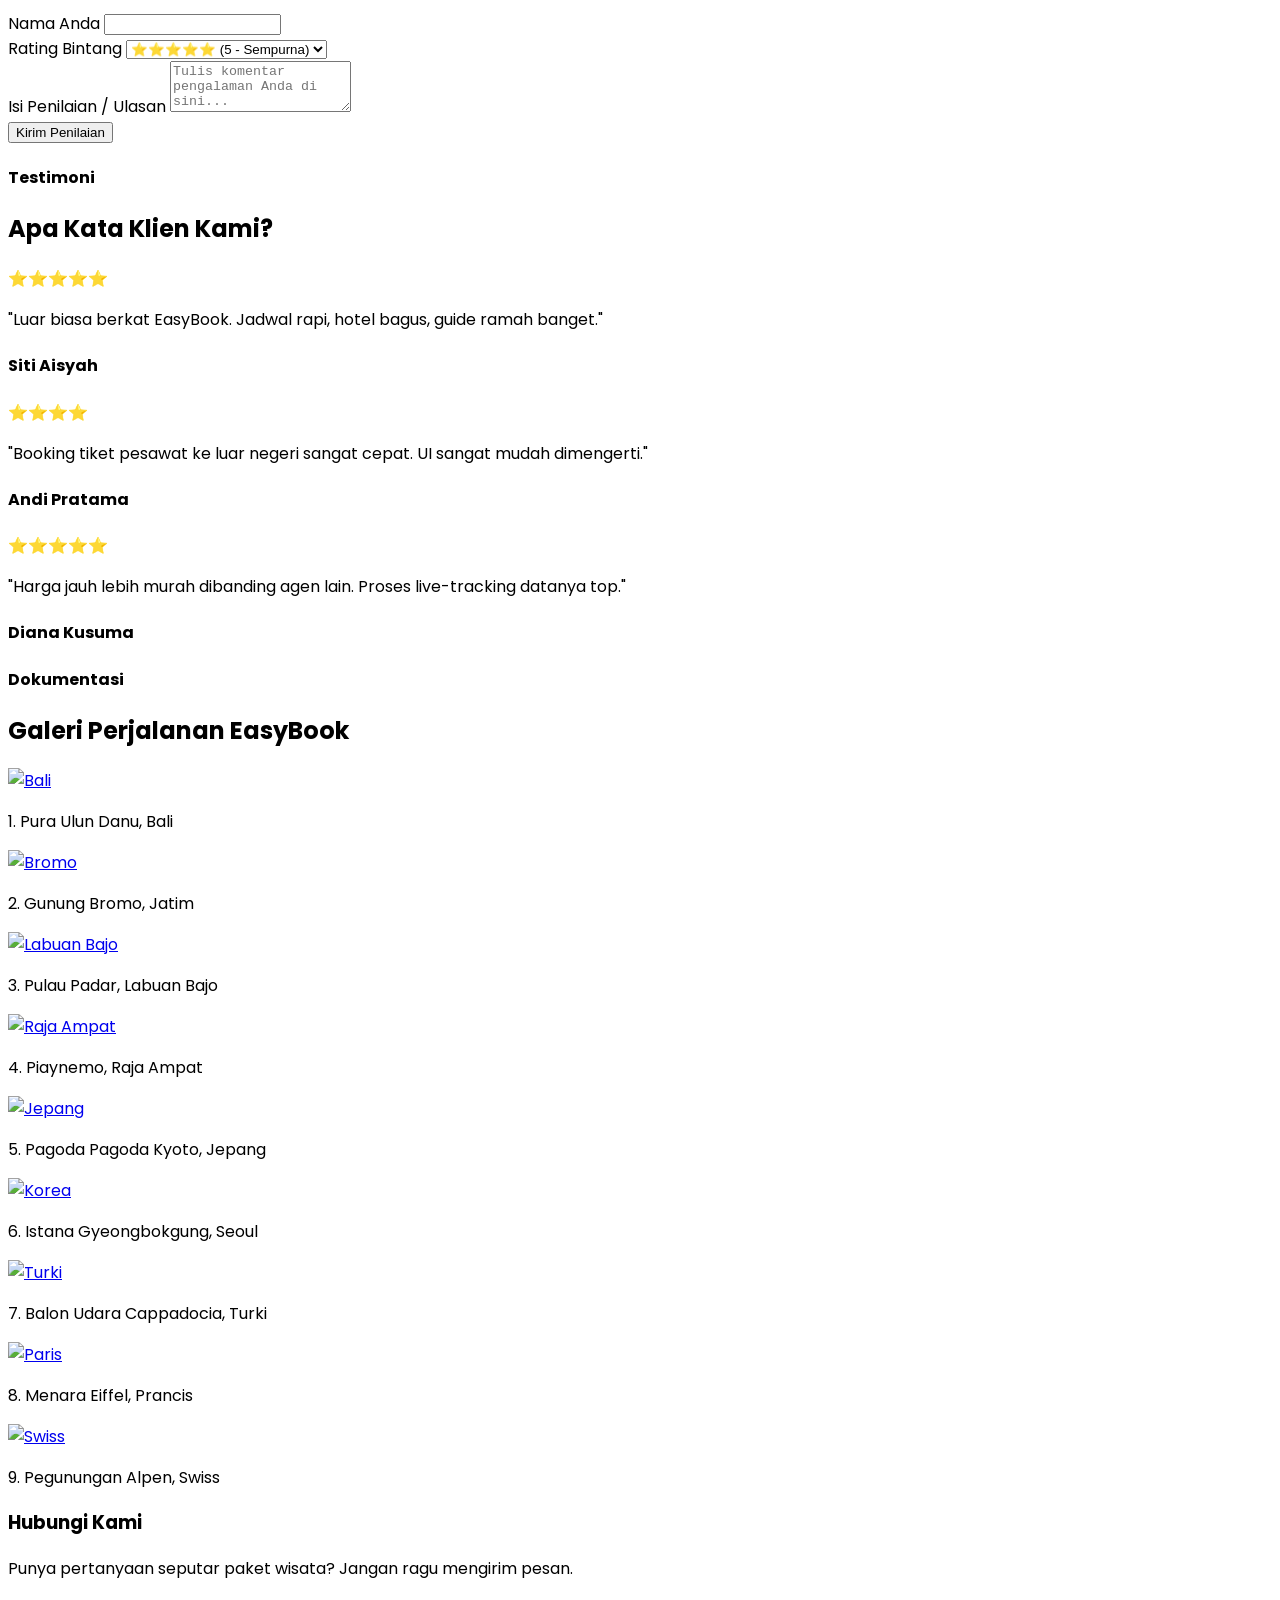
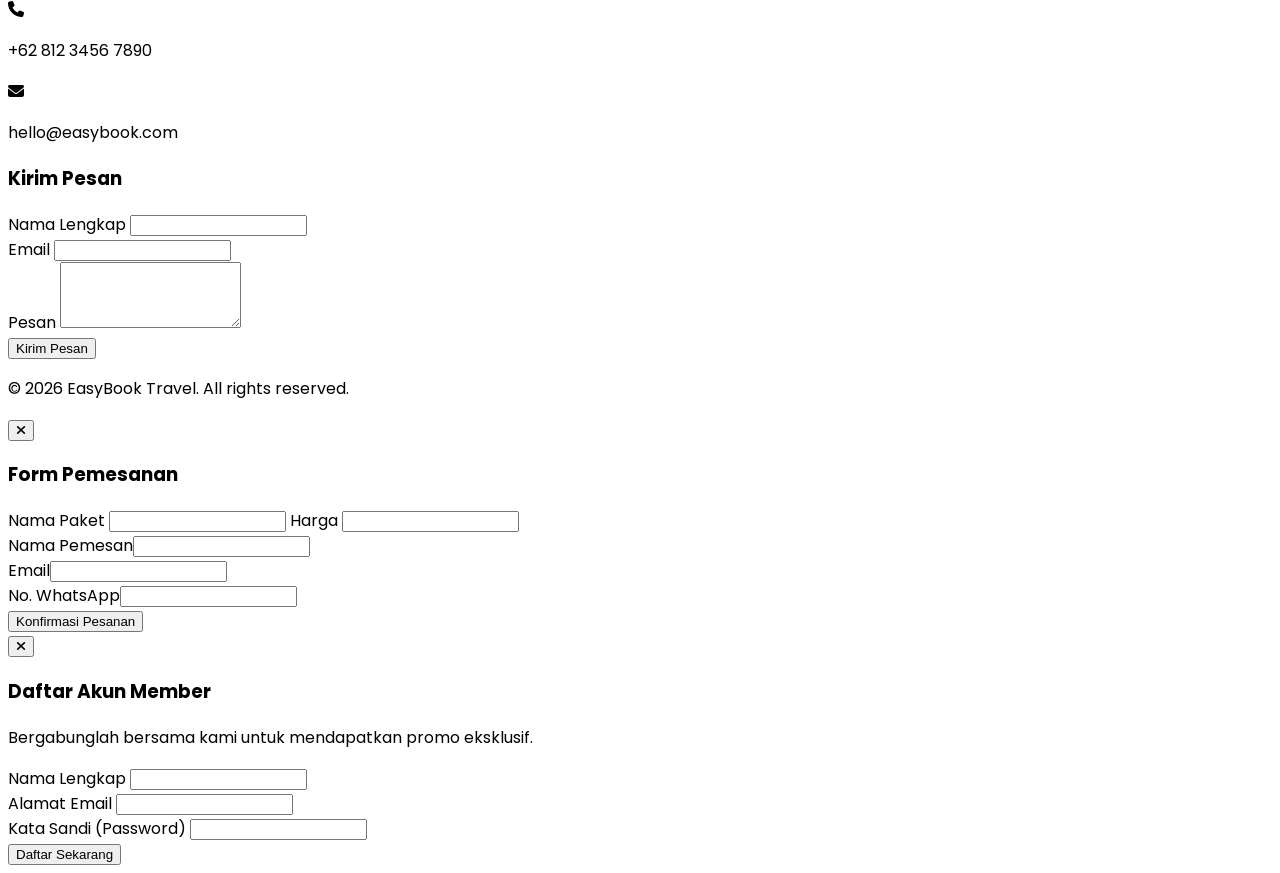
==== commit 621f4ba6: "Fix: Rename ke index.html dan pasang backdoor admin di logo" ====
--- a/index.html
+++ b/index.html
@@ -3,139 +3,63 @@
 <head>
     <meta charset="UTF-8">
     <meta name="viewport" content="width=device-width, initial-scale=1.0">
-    <!-- SEO Meta Tags -->
     <meta name="description" content="EasyBook Travel - Solusi terbaik untuk booking tiket dan paket wisata Anda.">
-    <meta name="keywords" content="travel, wisata, liburan, booking hotel, tiket pesawat">
     <title>EasyBook Travel | Jelajahi Dunia Bersama Kami</title>
 
-    <!-- Tailwind CSS CDN -->
     <script src="https://cdn.tailwindcss.com"></script>
     
-    <!-- Google Fonts -->
-    <link href="https://fonts.googleapis.com/css2?family=Poppins:wght@300;400;500;600;700;800&display=swap" rel="stylesheet">
-    
-    <!-- Font Awesome -->
+    <link href="https://fonts.googleapis.com/css2?family=Poppins:wght@300;400;500;600;700&display=swap" rel="stylesheet">
     <link rel="stylesheet" href="https://cdnjs.cloudflare.com/ajax/libs/font-awesome/6.4.0/css/all.min.css">
 
-    <!-- AOS Animation -->
     <link href="https://unpkg.com/aos@2.3.1/dist/aos.css" rel="stylesheet">
 
+    <link rel="stylesheet" href="https://cdn.jsdelivr.net/npm/glightbox/dist/css/glightbox.min.css" />
+
     <style>
-        * {
-            margin: 0;
-            padding: 0;
-            box-sizing: border-box;
+        body { font-family: 'Poppins', sans-serif; scroll-behavior: smooth; overflow-x: hidden; }
+        .bg-hero {
+            background-image: linear-gradient(rgba(0, 0, 0, 0.4), rgba(0, 0, 0, 0.6)), url('https://images.unsplash.com/photo-1499856871958-5b9627545d1a?ixlib=rb-4.0.3&auto=format&fit=crop&w=1920&q=80');
+            background-size: cover; background-position: center; background-attachment: fixed;
         }
-
-        body {
-            font-family: 'Poppins', sans-serif;
-        }
-
-        /* Hero Section dengan background image */
-        .hero-section {
-            background-image: linear-gradient(rgba(0, 0, 0, 0.4), rgba(0, 0, 0, 0.6)), url('https://images.unsplash.com/photo-1499856871958-5b9627545d1a?ixlib=rb-4.0.3&auto=format&fit=crop&w=1920&q=80');
-            background-size: cover;
-            background-position: center;
-            background-attachment: fixed;
-            position: relative;
-        }
-
-        /* Hover effect untuk card */
-        .hover-up {
-            transition: transform 0.3s ease, box-shadow 0.3s ease;
-        }
-
-        .hover-up:hover {
-            transform: translateY(-10px);
-            box-shadow: 0 20px 25px -5px rgba(0, 0, 0, 0.1), 0 10px 10px -5px rgba(0, 0, 0, 0.02);
-        }
-
-        /* Back to top button */
-        #backToTop {
-            display: none;
-            position: fixed;
-            bottom: 20px;
-            right: 30px;
-            z-index: 99;
-            border: none;
-            outline: none;
-            background-color: #3b82f6;
-            color: white;
-            cursor: pointer;
-            padding: 15px;
-            border-radius: 50%;
-            transition: 0.3s;
-        }
-
-        #backToTop:hover {
-            background-color: #2563eb;
-        }
-
-        /* Modal animation */
+        .hover-up { transition: transform 0.3s ease, box-shadow 0.3s ease; }
+        .hover-up:hover { transform: translateY(-10px); box-shadow: 0 10px 20px rgba(0,0,0,0.1); }
+        .modal-enter { animation: fadeIn 0.3s ease-out forwards; }
         @keyframes fadeIn {
             from { opacity: 0; transform: scale(0.95); }
             to { opacity: 1; transform: scale(1); }
         }
-
-        .modal-enter {
-            animation: fadeIn 0.3s ease-out forwards;
+        #backToTop {
+            display: none; position: fixed; bottom: 20px; right: 30px; z-index: 99;
+            background-color: #3b82f6; color: white; padding: 15px; border-radius: 50%; transition: 0.3s; box-shadow: 0 4px 6px rgba(0,0,0,0.1);
         }
-
-        /* Scrollbar custom */
-        ::-webkit-scrollbar {
-            width: 8px;
-        }
-        ::-webkit-scrollbar-track {
-            background: #f1f1f1;
-        }
-        ::-webkit-scrollbar-thumb {
-            background: #3b82f6;
-            border-radius: 4px;
-        }
-        ::-webkit-scrollbar-thumb:hover {
-            background: #2563eb;
-        }
-
-        /* Responsive */
-        @media (max-width: 768px) {
-            .hero-section {
-                background-attachment: scroll;
-            }
-        }
-
-        /* Navbar transition */
-        header {
-            transition: all 0.3s ease;
-        }
+        #backToTop:hover { background-color: #2563eb; transform: translateY(-3px); }
     </style>
 </head>
 <body class="bg-gray-50 text-gray-800">
 
-    <!-- HEADER / NAVIGATION -->
     <header class="fixed w-full z-50 bg-white/95 backdrop-blur-sm shadow-md transition-all duration-300">
         <div class="container mx-auto px-4 sm:px-6 lg:px-8">
             <div class="flex items-center justify-between h-20">
-                <!-- Logo -->
                 <div class="flex-shrink-0">
-                    <a href="#" class="text-2xl font-bold text-blue-600 flex items-center gap-2">
+                                <a href="admin.html" class="text-2xl font-bold text-blue-600 flex items-center gap-2 cursor-default select-none">
                         <i class="fa-solid fa-earth-americas"></i> EasyBook
                     </a>
-                </div>
-                <!-- Menu Navigasi Desktop -->
+                    
+                </div>
                 <nav class="hidden md:block">
                     <ul class="flex space-x-8">
                         <li><a href="#home" class="text-gray-600 hover:text-blue-600 font-medium transition">Beranda</a></li>
                         <li><a href="#about" class="text-gray-600 hover:text-blue-600 font-medium transition">Tentang</a></li>
                         <li><a href="#services" class="text-gray-600 hover:text-blue-600 font-medium transition">Paket</a></li>
+                        <li><a href="#penilaian-section" class="text-gray-600 hover:text-blue-600 font-medium transition">Ulasan</a></li>
                         <li><a href="#gallery" class="text-gray-600 hover:text-blue-600 font-medium transition">Galeri</a></li>
                         <li><a href="#contact" class="text-gray-600 hover:text-blue-600 font-medium transition">Kontak</a></li>
                     </ul>
                 </nav>
-                <!-- Tombol CTA -->
                 <div class="hidden md:block">
-                    <a href="#contact" class="bg-blue-600 text-white px-6 py-2.5 rounded-full font-semibold hover:bg-blue-700 transition shadow-lg">Daftar Sekarang</a>
-                </div>
-                <!-- Mobile Menu Button -->
+
+                    <button onclick="openDaftarModal()" class="bg-blue-600 text-white px-6 py-2.5 rounded-full font-semibold hover:bg-blue-700 transition shadow-lg">Daftar Sekarang</button>
+                </div>
                 <div class="md:hidden flex items-center">
                     <button id="mobile-menu-btn" class="text-gray-600 hover:text-blue-600 focus:outline-none">
                         <i class="fa-solid fa-bars text-2xl"></i>
@@ -143,37 +67,34 @@
                 </div>
             </div>
         </div>
-        <!-- Mobile Menu Panel -->
-        <div id="mobile-menu" class="hidden md:hidden bg-white border-t shadow-md">
-            <ul class="px-2 pt-2 pb-3 space-y-1">
-                <li><a href="#home" class="block px-3 py-2 text-gray-600 font-medium hover:bg-gray-50 rounded">Beranda</a></li>
-                <li><a href="#about" class="block px-3 py-2 text-gray-600 font-medium hover:bg-gray-50 rounded">Tentang</a></li>
-                <li><a href="#services" class="block px-3 py-2 text-gray-600 font-medium hover:bg-gray-50 rounded">Paket</a></li>
-                <li><a href="#gallery" class="block px-3 py-2 text-gray-600 font-medium hover:bg-gray-50 rounded">Galeri</a></li>
-                <li><a href="#contact" class="block px-3 py-2 text-gray-600 font-medium hover:bg-gray-50 rounded">Kontak</a></li>
+        <div id="mobile-menu" class="hidden md:hidden bg-white border-t mt-20 fixed w-full z-40 shadow-md">
+            <ul class="px-2 pt-2 pb-3 space-y-1 sm:px-3">
+                <li><a href="#home" class="block px-3 py-2 text-gray-600 font-medium">Beranda</a></li>
+                <li><a href="#services" class="block px-3 py-2 text-gray-600 font-medium">Paket</a></li>
+                <li><a href="#gallery" class="block px-3 py-2 text-gray-600 font-medium">Galeri</a></li>
+                <li><a href="#contact" class="block px-3 py-2 text-gray-600 font-medium">Kontak</a></li>
+                <li><button onclick="openDaftarModal()" class="w-full text-left block px-3 py-2 text-blue-600 font-bold">Daftar Sekarang</button></li>
             </ul>
         </div>
     </header>
 
-    <!-- HERO SECTION -->
-    <section id="home" class="hero-section min-h-screen flex items-center justify-center relative pt-20">
+    <section id="home" class="bg-hero h-screen min-h-[600px] flex items-center justify-center relative pt-20">
         <div class="container mx-auto px-4 text-center z-10" data-aos="fade-up" data-aos-duration="1000">
             <h1 class="text-4xl md:text-6xl font-bold text-white mb-4 drop-shadow-lg">Jelajahi Dunia Bersama EasyBook</h1>
-            <p class="text-lg md:text-xl text-white/90 mb-10 max-w-2xl mx-auto">Temukan destinasi impian Anda, booking hotel, dan tiket perjalanan hanya dengan beberapa klik.</p>
+            <p class="text-lg md:text-xl text-gray-200 mb-10 max-w-2xl mx-auto drop-shadow-md">Temukan destinasi impian Anda, booking hotel, dan tiket pendaftaran perjalanan hanya dengan beberapa klik.</p>
             
-            <!-- Booking Form Bar -->
             <div class="bg-white p-4 md:p-6 rounded-2xl shadow-2xl max-w-4xl mx-auto flex flex-col md:flex-row gap-4 items-center">
                 <div class="w-full md:w-1/3 flex items-center bg-gray-50 p-3 rounded-lg border border-gray-200">
                     <i class="fa-solid fa-location-dot text-blue-500 mr-3"></i>
-                    <input type="text" id="search-dest" placeholder="Mau ke mana?" class="bg-transparent w-full focus:outline-none text-gray-700">
+                    <input type="text" id="search-input" placeholder="Ketik Bali, Paris, atau Jepang..." class="bg-transparent w-full focus:outline-none text-gray-700 font-medium">
                 </div>
                 <div class="w-full md:w-1/3 flex items-center bg-gray-50 p-3 rounded-lg border border-gray-200">
                     <i class="fa-regular fa-calendar text-blue-500 mr-3"></i>
-                    <input type="date" id="search-date" class="bg-transparent w-full focus:outline-none text-gray-700">
+                    <input type="date" class="bg-transparent w-full focus:outline-none text-gray-700">
                 </div>
                 <div class="w-full md:w-1/3 flex items-center bg-gray-50 p-3 rounded-lg border border-gray-200">
                     <i class="fa-solid fa-user-group text-blue-500 mr-3"></i>
-                    <select id="search-guest" class="bg-transparent w-full focus:outline-none text-gray-700">
+                    <select class="bg-transparent w-full focus:outline-none text-gray-700">
                         <option>1 Dewasa, 0 Anak</option>
                         <option>2 Dewasa, 0 Anak</option>
                         <option>2 Dewasa, 2 Anak</option>
@@ -181,71 +102,60 @@
                 </div>
                 <button onclick="handleSearch()" class="w-full md:w-auto bg-yellow-500 hover:bg-yellow-600 text-white font-bold py-3 px-8 rounded-lg transition shadow-lg">Cari</button>
             </div>
-            <div id="search-alert" class="hidden mt-4 text-red-300 font-semibold bg-red-900/50 inline-block px-4 py-2 rounded-full"></div>
         </div>
     </section>
 
-    <!-- FEATURES SECTION -->
     <section class="py-16 bg-white relative -mt-10 z-20">
         <div class="container mx-auto px-4">
             <div class="grid grid-cols-1 md:grid-cols-3 gap-8">
-                <div class="bg-white p-8 rounded-2xl shadow-lg text-center hover-up" data-aos="fade-up" data-aos-delay="100">
-                    <div class="w-16 h-16 bg-blue-100 rounded-full flex items-center justify-center mx-auto mb-4 text-blue-600 text-2xl">
-                        <i class="fa-solid fa-bolt"></i>
-                    </div>
+                <div class="bg-white p-8 rounded-2xl shadow-[0_4px_20px_rgba(0,0,0,0.05)] text-center hover-up" data-aos="fade-up" data-aos-delay="100">
+                    <div class="w-16 h-16 bg-blue-100 rounded-full flex items-center justify-center mx-auto mb-4 text-blue-600 text-2xl"><i class="fa-solid fa-bolt"></i></div>
                     <h3 class="text-xl font-bold mb-2">Proses Cepat</h3>
-                    <p class="text-gray-600">Booking instan tanpa ribet. Konfirmasi langsung masuk ke email Anda dalam hitungan detik.</p>
-                </div>
-                <div class="bg-white p-8 rounded-2xl shadow-lg text-center hover-up" data-aos="fade-up" data-aos-delay="200">
-                    <div class="w-16 h-16 bg-blue-100 rounded-full flex items-center justify-center mx-auto mb-4 text-blue-600 text-2xl">
-                        <i class="fa-solid fa-shield-halved"></i>
-                    </div>
+                    <p class="text-gray-600">Booking instan tanpa ribet. Konfirmasi langsung masuk ke database sistem kami.</p>
+                </div>
+                <div class="bg-white p-8 rounded-2xl shadow-[0_4px_20px_rgba(0,0,0,0.05)] text-center hover-up" data-aos="fade-up" data-aos-delay="200">
+                    <div class="w-16 h-16 bg-blue-100 rounded-full flex items-center justify-center mx-auto mb-4 text-blue-600 text-2xl"><i class="fa-solid fa-shield-halved"></i></div>
                     <h3 class="text-xl font-bold mb-2">Transaksi Aman</h3>
-                    <p class="text-gray-600">Sistem pembayaran kami menggunakan enkripsi SSL tingkat tinggi menjamin keamanan data Anda.</p>
-                </div>
-                <div class="bg-white p-8 rounded-2xl shadow-lg text-center hover-up" data-aos="fade-up" data-aos-delay="300">
-                    <div class="w-16 h-16 bg-blue-100 rounded-full flex items-center justify-center mx-auto mb-4 text-blue-600 text-2xl">
-                        <i class="fa-regular fa-face-smile"></i>
-                    </div>
+                    <p class="text-gray-600">Sistem penyimpanan online menggunakan enkripsi Firebase Realtime tingkat tinggi.</p>
+                </div>
+                <div class="bg-white p-8 rounded-2xl shadow-[0_4px_20px_rgba(0,0,0,0.05)] text-center hover-up" data-aos="fade-up" data-aos-delay="300">
+                    <div class="w-16 h-16 bg-blue-100 rounded-full flex items-center justify-center mx-auto mb-4 text-blue-600 text-2xl"><i class="fa-regular fa-face-smile"></i></div>
                     <h3 class="text-xl font-bold mb-2">Mudah Digunakan</h3>
-                    <p class="text-gray-600">Tampilan user-friendly yang dirancang untuk memudahkan semua kalangan mencari tiket.</p>
+                    <p class="text-gray-600">Tampilan modern, responsif, dan dirancang khusus untuk kemudahan pengguna.</p>
                 </div>
             </div>
         </div>
     </section>
 
-    <!-- ABOUT SECTION -->
     <section id="about" class="py-20 bg-gray-50">
         <div class="container mx-auto px-4">
             <div class="flex flex-col md:flex-row items-center gap-12">
                 <div class="md:w-1/2" data-aos="fade-right">
-                    <img src="https://images.unsplash.com/photo-1436491865332-7a61a109cc05?ixlib=rb-4.0.3&auto=format&fit=crop&w=800&q=80" alt="Tentang Perusahaan" class="rounded-2xl shadow-xl w-full">
+                    <img src="https://images.unsplash.com/photo-1436491865332-7a61a109cc05?ixlib=rb-4.0.3&auto=format&fit=crop&w=800&q=80" alt="Tentang" class="rounded-2xl shadow-xl">
                 </div>
                 <div class="md:w-1/2" data-aos="fade-left">
                     <h4 class="text-blue-600 font-bold mb-2 tracking-wider uppercase text-sm">Tentang Kami</h4>
-                    <h2 class="text-3xl md:text-4xl font-bold mb-6 text-gray-800">Mitra Perjalanan Terpercaya Anda Sejak 2015</h2>
-                    <p class="text-gray-600 mb-6 leading-relaxed">EasyBook adalah agen perjalanan digital terkemuka yang berdedikasi memberikan pengalaman liburan tak terlupakan. Visi kami adalah menghubungkan dunia dengan mudah, sementara misi kami adalah menyediakan layanan booking yang murah, aman, dan transparan.</p>
+                    <h2 class="text-3xl md:text-4xl font-bold mb-6 text-gray-800">Mitra Perjalanan Terpercaya</h2>
+                    <p class="text-gray-600 mb-6 leading-relaxed">EasyBook adalah agen perjalanan digital terkemuka yang berdedikasi memberikan pengalaman libulan tak terlupakan dengan layanan booking yang murah, aman, dan transparan.</p>
                     <ul class="space-y-3 mb-8">
                         <li class="flex items-center text-gray-700"><i class="fa-solid fa-check text-green-500 mr-3"></i> Jaringan hotel luas di seluruh dunia</li>
                         <li class="flex items-center text-gray-700"><i class="fa-solid fa-check text-green-500 mr-3"></i> Harga transparan tanpa biaya tersembunyi</li>
-                        <li class="flex items-center text-gray-700"><i class="fa-solid fa-check text-green-500 mr-3"></i> Dukungan pelanggan 24/7</li>
                     </ul>
-                    <a href="#services" class="inline-block bg-white text-blue-600 border-2 border-blue-600 px-6 py-3 rounded-full font-semibold hover:bg-blue-600 hover:text-white transition">Lihat Layanan Kami</a>
                 </div>
             </div>
         </div>
     </section>
 
-    <!-- SERVICES SECTION -->
     <section id="services" class="py-20 bg-white">
         <div class="container mx-auto px-4">
             <div class="text-center mb-16" data-aos="fade-up">
                 <h4 class="text-blue-600 font-bold mb-2 tracking-wider uppercase text-sm">Destinasi Populer</h4>
                 <h2 class="text-3xl md:text-4xl font-bold text-gray-800">Pilih Paket Perjalanan Anda</h2>
             </div>
-            <div class="grid grid-cols-1 md:grid-cols-2 lg:grid-cols-3 gap-8">
-                <!-- Card 1 - Bali -->
-                <div class="bg-white rounded-2xl overflow-hidden shadow-lg hover-up border border-gray-100" data-aos="fade-up" data-aos-delay="100">
+            
+            <div class="grid grid-cols-1 md:grid-cols-3 gap-8 justify-center">
+                
+                <div class="bg-white rounded-2xl overflow-hidden shadow-lg hover-up border border-gray-100 travel-card" data-tags="bali indonesia lokal pantai kuta ubud" data-aos="fade-up">
                     <img src="https://images.unsplash.com/photo-1537996194471-e657df975ab4?ixlib=rb-4.0.3&auto=format&fit=crop&w=600&q=80" alt="Bali" class="w-full h-56 object-cover">
                     <div class="p-6">
                         <div class="flex justify-between items-center mb-3">
@@ -255,77 +165,93 @@
                         <h3 class="text-xl font-bold mb-2">Eksplorasi Bali 4H3M</h3>
                         <p class="text-gray-600 text-sm mb-4">Nikmati keindahan pantai Kuta, budaya Ubud, dan sunset eksotis di Tanah Lot.</p>
                         <div class="flex justify-between items-center mt-4 pt-4 border-t border-gray-100">
-                            <div><p class="text-xs text-gray-500">Mulai dari</p><p class="text-lg font-bold text-blue-600">Rp 3.500.000</p></div>
-                            <button onclick="openBooking('Eksplorasi Bali 4H3M', 'Rp 3.500.000')" class="bg-blue-600 hover:bg-blue-700 text-white px-4 py-2 rounded-lg text-sm font-semibold transition">Booking</button>
-                        </div>
-                    </div>
-                </div>
-                <!-- Card 2 - Labuan Bajo -->
-                <div class="bg-white rounded-2xl overflow-hidden shadow-lg hover-up border border-gray-100" data-aos="fade-up" data-aos-delay="200">
-                    <img src="https://images.unsplash.com/photo-1518509562904-e7ef99cdcc86?ixlib=rb-4.0.3&auto=format&fit=crop&w=600&q=80" alt="Labuan Bajo" class="w-full h-56 object-cover">
+                            <span class="text-lg font-bold text-blue-600">Rp 3.500.000</span>
+                            <button onclick="openBooking('Eksplorasi Bali 4H3M', 'Rp 3.500.000')" class="bg-blue-600 hover:bg-blue-700 text-white px-4 py-2 rounded-lg text-sm font-semibold transition shadow-md">Booking</button>
+                        </div>
+                    </div>
+                </div>
+
+                <div class="bg-white rounded-2xl overflow-hidden shadow-lg hover-up border border-gray-100 travel-card" data-tags="bromo jawa timur indonesia lokal gunung malang" data-aos="fade-up">
+                    <img src="https://images.unsplash.com/photo-1588668214407-6ea9a6d8c272?ixlib=rb-4.0.3&auto=format&fit=crop&w=600&q=80" alt="Bromo" class="w-full h-56 object-cover">
                     <div class="p-6">
                         <div class="flex justify-between items-center mb-3">
                             <span class="bg-blue-100 text-blue-600 text-xs font-bold px-3 py-1 rounded-full">Domestik</span>
                             <span class="text-gray-500 text-sm"><i class="fa-solid fa-star text-yellow-400"></i> 4.9</span>
                         </div>
+                        <h3 class="text-xl font-bold mb-2">Sunrise Bromo 3H2M</h3>
+                        <p class="text-gray-600 text-sm mb-4">Petualangan Jeep 4x4, sunrise di Penanjakan, dan keindahan padang savana.</p>
+                        <div class="flex justify-between items-center mt-4 pt-4 border-t border-gray-100">
+                            <span class="text-lg font-bold text-blue-600">Rp 2.100.000</span>
+                            <button onclick="openBooking('Sunrise Bromo 3H2M', 'Rp 2.100.000')" class="bg-blue-600 hover:bg-blue-700 text-white px-4 py-2 rounded-lg text-sm font-semibold transition shadow-md">Booking</button>
+                        </div>
+                    </div>
+                </div>
+
+                <div class="bg-white rounded-2xl overflow-hidden shadow-lg hover-up border border-gray-100 travel-card" data-tags="labuan bajo komodo ntt indonesia lokal pantai" data-aos="fade-up">
+                    <img src="https://images.unsplash.com/photo-1518509562904-e7ef99cdcc86?ixlib=rb-4.0.3&auto=format&fit=crop&w=600&q=80" alt="Labuan Bajo" class="w-full h-56 object-cover">
+                    <div class="p-6">
+                        <div class="flex justify-between items-center mb-3">
+                            <span class="bg-blue-100 text-blue-600 text-xs font-bold px-3 py-1 rounded-full">Domestik</span>
+                            <span class="text-gray-500 text-sm"><i class="fa-solid fa-star text-yellow-400"></i> 4.9</span>
+                        </div>
                         <h3 class="text-xl font-bold mb-2">Sailing Komodo 3H2M</h3>
                         <p class="text-gray-600 text-sm mb-4">Liveaboard di kapal Phinisi, trekking Pulau Padar, dan melihat Komodo langsung.</p>
                         <div class="flex justify-between items-center mt-4 pt-4 border-t border-gray-100">
-                            <div><p class="text-xs text-gray-500">Mulai dari</p><p class="text-lg font-bold text-blue-600">Rp 4.200.000</p></div>
-                            <button onclick="openBooking('Sailing Komodo 3H2M', 'Rp 4.200.000')" class="bg-blue-600 hover:bg-blue-700 text-white px-4 py-2 rounded-lg text-sm font-semibold transition">Booking</button>
-                        </div>
-                    </div>
-                </div>
-                <!-- Card 3 - Raja Ampat -->
-                <div class="bg-white rounded-2xl overflow-hidden shadow-lg hover-up border border-gray-100" data-aos="fade-up" data-aos-delay="300">
-                    <img src="https://images.unsplash.com/photo-1540126085603-5182a3ee04d2?ixlib=rb-4.0.3&auto=format&fit=crop&w=600&q=80" alt="Raja Ampat" class="w-full h-56 object-cover">
+                            <span class="text-lg font-bold text-blue-600">Rp 4.200.000</span>
+                            <button onclick="openBooking('Sailing Komodo 3H2M', 'Rp 4.200.000')" class="bg-blue-600 hover:bg-blue-700 text-white px-4 py-2 rounded-lg text-sm font-semibold transition shadow-md">Booking</button>
+                        </div>
+                    </div>
+                </div>
+
+                <div class="bg-white rounded-2xl overflow-hidden shadow-lg hover-up border border-gray-100 travel-card" data-tags="raja ampat papua indonesia lokal diving laut" data-aos="fade-up">
+                    <img src="https://images.unsplash.com/photo-1516690553959-71a414d6b9b6?ixlib=rb-4.0.3&auto=format&fit=crop&w=600&q=80" alt="Raja Ampat" class="w-full h-56 object-cover">
                     <div class="p-6">
                         <div class="flex justify-between items-center mb-3">
                             <span class="bg-blue-100 text-blue-600 text-xs font-bold px-3 py-1 rounded-full">Domestik</span>
                             <span class="text-gray-500 text-sm"><i class="fa-solid fa-star text-yellow-400"></i> 5.0</span>
                         </div>
                         <h3 class="text-xl font-bold mb-2">Surga Raja Ampat 5H4M</h3>
-                        <p class="text-gray-600 text-sm mb-4">Diving dan snorkeling di perairan terindah dunia, kunjungi ikon Piaynemo.</p>
-                        <div class="flex justify-between items-center mt-4 pt-4 border-t border-gray-100">
-                            <div><p class="text-xs text-gray-500">Mulai dari</p><p class="text-lg font-bold text-blue-600">Rp 8.500.000</p></div>
-                            <button onclick="openBooking('Surga Raja Ampat 5H4M', 'Rp 8.500.000')" class="bg-blue-600 hover:bg-blue-700 text-white px-4 py-2 rounded-lg text-sm font-semibold transition">Booking</button>
-                        </div>
-                    </div>
-                </div>
-                <!-- Card 4 - Paris -->
-                <div class="bg-white rounded-2xl overflow-hidden shadow-lg hover-up border border-gray-100" data-aos="fade-up" data-aos-delay="400">
-                    <img src="https://images.unsplash.com/photo-1498307833015-e7b400441eb8?ixlib=rb-4.0.3&auto=format&fit=crop&w=600&q=80" alt="Paris" class="w-full h-56 object-cover">
+                        <p class="text-gray-600 text-sm mb-4">Diving bersama Manta Ray, kunjungi ikon Piaynemo, dan pulau karang nan indah.</p>
+                        <div class="flex justify-between items-center mt-4 pt-4 border-t border-gray-100">
+                            <span class="text-lg font-bold text-blue-600">Rp 8.500.000</span>
+                            <button onclick="openBooking('Surga Raja Ampat 5H4M', 'Rp 8.500.000')" class="bg-blue-600 hover:bg-blue-700 text-white px-4 py-2 rounded-lg text-sm font-semibold transition shadow-md">Booking</button>
+                        </div>
+                    </div>
+                </div>
+
+                <div class="bg-white rounded-2xl overflow-hidden shadow-lg hover-up border border-gray-100 travel-card" data-tags="jepang japan kyoto tokyo osaka internasional asia luar negeri" data-aos="fade-up">
+                    <img src="https://images.unsplash.com/photo-1493976040374-85c8e12f0c0e?ixlib=rb-4.0.3&auto=format&fit=crop&w=600&q=80" alt="Jepang" class="w-full h-56 object-cover">
                     <div class="p-6">
                         <div class="flex justify-between items-center mb-3">
                             <span class="bg-purple-100 text-purple-600 text-xs font-bold px-3 py-1 rounded-full">Internasional</span>
                             <span class="text-gray-500 text-sm"><i class="fa-solid fa-star text-yellow-400"></i> 4.9</span>
                         </div>
-                        <h3 class="text-xl font-bold mb-2">Romantisnya Paris 5H4M</h3>
-                        <p class="text-gray-600 text-sm mb-4">Tour keliling menara Eiffel, museum Louvre, dan susur sungai Seine di malam hari.</p>
-                        <div class="flex justify-between items-center mt-4 pt-4 border-t border-gray-100">
-                            <div><p class="text-xs text-gray-500">Mulai dari</p><p class="text-lg font-bold text-blue-600">Rp 15.000.000</p></div>
-                            <button onclick="openBooking('Romantisnya Paris 5H4M', 'Rp 15.000.000')" class="bg-blue-600 hover:bg-blue-700 text-white px-4 py-2 rounded-lg text-sm font-semibold transition">Booking</button>
-                        </div>
-                    </div>
-                </div>
-                <!-- Card 5 - Tokyo -->
-                <div class="bg-white rounded-2xl overflow-hidden shadow-lg hover-up border border-gray-100" data-aos="fade-up" data-aos-delay="500">
-                    <img src="https://images.unsplash.com/photo-1480796927426-f609979314bd?ixlib=rb-4.0.3&auto=format&fit=crop&w=600&q=80" alt="Tokyo" class="w-full h-56 object-cover">
+                        <h3 class="text-xl font-bold mb-2">Autumn in Japan 6H5M</h3>
+                        <p class="text-gray-600 text-sm mb-4">Rasakan budaya tradisional di Kyoto, kuliner lezat Osaka, dan kemegahan Tokyo.</p>
+                        <div class="flex justify-between items-center mt-4 pt-4 border-t border-gray-100">
+                            <span class="text-lg font-bold text-blue-600">Rp 16.500.000</span>
+                            <button onclick="openBooking('Autumn in Japan 6H5M', 'Rp 16.500.000')" class="bg-blue-600 hover:bg-blue-700 text-white px-4 py-2 rounded-lg text-sm font-semibold transition shadow-md">Booking</button>
+                        </div>
+                    </div>
+                </div>
+
+                <div class="bg-white rounded-2xl overflow-hidden shadow-lg hover-up border border-gray-100 travel-card" data-tags="korea selatan seoul kpop internasional asia luar negeri nami" data-aos="fade-up">
+                    <img src="https://images.unsplash.com/photo-1517154421773-0529f29ea451?ixlib=rb-4.0.3&auto=format&fit=crop&w=600&q=80" alt="Korea" class="w-full h-56 object-cover">
                     <div class="p-6">
                         <div class="flex justify-between items-center mb-3">
                             <span class="bg-purple-100 text-purple-600 text-xs font-bold px-3 py-1 rounded-full">Internasional</span>
                             <span class="text-gray-500 text-sm"><i class="fa-solid fa-star text-yellow-400"></i> 4.8</span>
                         </div>
-                        <h3 class="text-xl font-bold mb-2">Jepang Musim Semi 6H5M</h3>
-                        <p class="text-gray-600 text-sm mb-4">Saksikan mekarnya bunga Sakura, kuliner di Osaka, dan budaya tradisional Tokyo.</p>
-                        <div class="flex justify-between items-center mt-4 pt-4 border-t border-gray-100">
-                            <div><p class="text-xs text-gray-500">Mulai dari</p><p class="text-lg font-bold text-blue-600">Rp 18.500.000</p></div>
-                            <button onclick="openBooking('Jepang Musim Semi 6H5M', 'Rp 18.500.000')" class="bg-blue-600 hover:bg-blue-700 text-white px-4 py-2 rounded-lg text-sm font-semibold transition">Booking</button>
-                        </div>
-                    </div>
-                </div>
-                <!-- Card 6 - Turki -->
-                <div class="bg-white rounded-2xl overflow-hidden shadow-lg hover-up border border-gray-100" data-aos="fade-up" data-aos-delay="600">
+                        <h3 class="text-xl font-bold mb-2">K-Pop & Culture 5H4M</h3>
+                        <p class="text-gray-600 text-sm mb-4">Gunakan Hanbok di Gyeongbokgung, belanja di Myeongdong, dan wisata Nami Island.</p>
+                        <div class="flex justify-between items-center mt-4 pt-4 border-t border-gray-100">
+                            <span class="text-lg font-bold text-blue-600">Rp 12.000.000</span>
+                            <button onclick="openBooking('K-Pop & Culture 5H4M', 'Rp 12.000.000')" class="bg-blue-600 hover:bg-blue-700 text-white px-4 py-2 rounded-lg text-sm font-semibold transition shadow-md">Booking</button>
+                        </div>
+                    </div>
+                </div>
+
+                <div class="bg-white rounded-2xl overflow-hidden shadow-lg hover-up border border-gray-100 travel-card" data-tags="turki turkey cappadocia istanbul internasional eropa luar negeri" data-aos="fade-up">
                     <img src="https://images.unsplash.com/photo-1524231757912-21f4fe3a7200?ixlib=rb-4.0.3&auto=format&fit=crop&w=600&q=80" alt="Turki" class="w-full h-56 object-cover">
                     <div class="p-6">
                         <div class="flex justify-between items-center mb-3">
@@ -333,338 +259,459 @@
                             <span class="text-gray-500 text-sm"><i class="fa-solid fa-star text-yellow-400"></i> 5.0</span>
                         </div>
                         <h3 class="text-xl font-bold mb-2">Pesona Turki 7H6M</h3>
-                        <p class="text-gray-600 text-sm mb-4">Naik balon udara di Cappadocia, jelajah Istanbul, dan Blue Mosque yang megah.</p>
-                        <div class="flex justify-between items-center mt-4 pt-4 border-t border-gray-100">
-                            <div><p class="text-xs text-gray-500">Mulai dari</p><p class="text-lg font-bold text-blue-600">Rp 14.800.000</p></div>
-                            <button onclick="openBooking('Pesona Turki 7H6M', 'Rp 14.800.000')" class="bg-blue-600 hover:bg-blue-700 text-white px-4 py-2 rounded-lg text-sm font-semibold transition">Booking</button>
-                        </div>
-                    </div>
-                </div>
+                        <p class="text-gray-600 text-sm mb-4">Naik balon udara di Cappadocia, jelajah Istanbul, dan wisata Blue Mosque yang megah.</p>
+                        <div class="flex justify-between items-center mt-4 pt-4 border-t border-gray-100">
+                            <span class="text-lg font-bold text-blue-600">Rp 14.800.000</span>
+                            <button onclick="openBooking('Pesona Turki 7H6M', 'Rp 14.800.000')" class="bg-blue-600 hover:bg-blue-700 text-white px-4 py-2 rounded-lg text-sm font-semibold transition shadow-md">Booking</button>
+                        </div>
+                    </div>
+                </div>
+
+                <div class="bg-white rounded-2xl overflow-hidden shadow-lg hover-up border border-gray-100 travel-card" data-tags="paris prancis france eropa internasional luar negeri eiffel" data-aos="fade-up">
+                    <img src="https://images.unsplash.com/photo-1511739001486-6bfe10ce785f?ixlib=rb-4.0.3&auto=format&fit=crop&w=600&q=80" alt="Paris Eiffel" class="w-full h-56 object-cover">
+                    <div class="p-6">
+                        <div class="flex justify-between items-center mb-3">
+                            <span class="bg-purple-100 text-purple-600 text-xs font-bold px-3 py-1 rounded-full">Internasional</span>
+                            <span class="text-gray-500 text-sm"><i class="fa-solid fa-star text-yellow-400"></i> 5.0</span>
+                        </div>
+                        <h3 class="text-xl font-bold mb-2">Romantic Paris 6H5M</h3>
+                        <p class="text-gray-600 text-sm mb-4">Foto eksklusif di Menara Eiffel, keliling Museum Louvre, dan cruise di Sungai Seine.</p>
+                        <div class="flex justify-between items-center mt-4 pt-4 border-t border-gray-100">
+                            <span class="text-lg font-bold text-blue-600">Rp 22.000.000</span>
+                            <button onclick="openBooking('Romantic Paris 6H5M', 'Rp 22.000.000')" class="bg-blue-600 hover:bg-blue-700 text-white px-4 py-2 rounded-lg text-sm font-semibold transition shadow-md">Booking</button>
+                        </div>
+                    </div>
+                </div>
+
+                <div class="bg-white rounded-2xl overflow-hidden shadow-lg hover-up border border-gray-100 travel-card" data-tags="swiss alpen switzerland eropa internasional salju luar negeri" data-aos="fade-up">
+                    <img src="https://images.unsplash.com/photo-1530122037265-a5f1f91d3b99?ixlib=rb-4.0.3&auto=format&fit=crop&w=600&q=80" alt="Swiss" class="w-full h-56 object-cover">
+                    <div class="p-6">
+                        <div class="flex justify-between items-center mb-3">
+                            <span class="bg-purple-100 text-purple-600 text-xs font-bold px-3 py-1 rounded-full">Internasional</span>
+                            <span class="text-gray-500 text-sm"><i class="fa-solid fa-star text-yellow-400"></i> 4.9</span>
+                        </div>
+                        <h3 class="text-xl font-bold mb-2">Swiss Winter Magic 7H6M</h3>
+                        <p class="text-gray-600 text-sm mb-4">Nikmati salju abadi di Jungfraujoch, kereta panorama, dan danau sebening kristal.</p>
+                        <div class="flex justify-between items-center mt-4 pt-4 border-t border-gray-100">
+                            <span class="text-lg font-bold text-blue-600">Rp 28.500.000</span>
+                            <button onclick="openBooking('Swiss Winter Magic 7H6M', 'Rp 28.500.000')" class="bg-blue-600 hover:bg-blue-700 text-white px-4 py-2 rounded-lg text-sm font-semibold transition shadow-md">Booking</button>
+                        </div>
+                    </div>
+                </div>
+
             </div>
         </div>
     </section>
 
-    <!-- GALLERY SECTION -->
+    <section id="penilaian-section" class="py-20 bg-gray-100">
+        <div class="container mx-auto px-4 max-w-4xl">
+            <div class="text-center mb-10">
+                <h4 class="text-blue-600 font-bold mb-2 tracking-wider uppercase text-sm">Feedback</h4>
+                <h2 class="text-3xl font-bold text-gray-800">Forum Penilaian & Ulasan</h2>
+                <p class="text-gray-600 text-sm mt-2">Berikan penilaian langsung untuk meningkatkan kualitas layanan kami.</p>
+            </div>
+
+            <div class="bg-white p-8 rounded-2xl shadow-xl border border-gray-100 mb-10">
+                <div id="review-message" class="hidden mb-4 p-3 rounded-lg text-sm font-semibold"></div>
+                <form id="reviewForm" onsubmit="return submitReviewForm(event)">
+                    <div class="grid grid-cols-1 md:grid-cols-2 gap-4 mb-4">
+                        <div>
+                            <label class="block text-gray-700 text-sm font-bold mb-2">Nama Anda</label>
+                            <input type="text" id="review-nama" class="w-full px-4 py-2.5 rounded-lg bg-gray-50 border border-gray-200 focus:outline-none focus:border-blue-500" required>
+                        </div>
+                        <div>
+                            <label class="block text-gray-700 text-sm font-bold mb-2">Rating Bintang</label>
+                            <select id="review-rating" class="w-full px-4 py-2.5 rounded-lg bg-gray-50 border border-gray-200 focus:outline-none focus:border-blue-500 text-yellow-500 font-bold">
+                                <option value="5">⭐⭐⭐⭐⭐ (5 - Sempurna)</option>
+                                <option value="4">⭐⭐⭐⭐ (4 - Bagus)</option>
+                                <option value="3">⭐⭐⭐ (3 - Cukup)</option>
+                                <option value="2">⭐⭐ (2 - Kurang)</option>
+                                <option value="1">⭐ (1 - Buruk)</option>
+                            </select>
+                        </div>
+                    </div>
+                    <div class="mb-6">
+                        <label class="block text-gray-700 text-sm font-bold mb-2">Isi Penilaian / Ulasan</label>
+                        <textarea id="review-konten" rows="3" class="w-full px-4 py-2 rounded-lg bg-gray-50 border border-gray-200 focus:outline-none focus:border-blue-500" required placeholder="Tulis komentar pengalaman Anda di sini..."></textarea>
+                    </div>
+                    <button type="submit" id="btn-submit-review" class="bg-yellow-500 hover:bg-yellow-600 text-white font-bold py-2.5 px-6 rounded-lg transition shadow-md">Kirim Penilaian</button>
+                </form>
+            </div>
+        </div>
+    </section>
+
+    <section class="py-20 bg-blue-600 text-white">
+        <div class="container mx-auto px-4">
+            <div class="text-center mb-16" data-aos="fade-up">
+                <h4 class="text-yellow-400 font-bold mb-2 tracking-wider uppercase text-sm">Testimoni</h4>
+                <h2 class="text-3xl md:text-4xl font-bold">Apa Kata Klien Kami?</h2>
+            </div>
+            <div id="testimonial-container" class="grid grid-cols-1 md:grid-cols-3 gap-8">
+                <div class="bg-white/10 p-8 rounded-2xl backdrop-blur-sm" data-aos="fade-up">
+                    <p class="mb-2 text-yellow-400 font-bold">⭐⭐⭐⭐⭐</p>
+                    <p class="italic mb-6">"Luar biasa berkat EasyBook. Jadwal rapi, hotel bagus, guide ramah banget."</p>
+                    <h4 class="font-bold">Siti Aisyah</h4>
+                </div>
+                <div class="bg-white/10 p-8 rounded-2xl backdrop-blur-sm" data-aos="fade-up" data-aos-delay="100">
+                    <p class="mb-2 text-yellow-400 font-bold">⭐⭐⭐⭐</p>
+                    <p class="italic mb-6">"Booking tiket pesawat ke luar negeri sangat cepat. UI sangat mudah dimengerti."</p>
+                    <h4 class="font-bold">Andi Pratama</h4>
+                </div>
+                <div class="bg-white/10 p-8 rounded-2xl backdrop-blur-sm" data-aos="fade-up" data-aos-delay="200">
+                    <p class="mb-2 text-yellow-400 font-bold">⭐⭐⭐⭐⭐</p>
+                    <p class="italic mb-6">"Harga jauh lebih murah dibanding agen lain. Proses live-tracking datanya top."</p>
+                    <h4 class="font-bold">Diana Kusuma</h4>
+                </div>
+            </div>
+        </div>
+    </section>
+
     <section id="gallery" class="py-20 bg-gray-50">
         <div class="container mx-auto px-4">
             <div class="text-center mb-12" data-aos="fade-up">
                 <h4 class="text-blue-600 font-bold mb-2 tracking-wider uppercase text-sm">Dokumentasi</h4>
-                <h2 class="text-3xl md:text-4xl font-bold text-gray-800">Galeri Perjalanan</h2>
+                <h2 class="text-3xl md:text-4xl font-bold text-gray-800">Galeri Perjalanan EasyBook</h2>
             </div>
             <div class="grid grid-cols-2 md:grid-cols-3 gap-4">
-                <div class="overflow-hidden rounded-xl" data-aos="zoom-in" data-aos-delay="100"><img src="https://images.unsplash.com/photo-1507525428034-b723cf961d3e?ixlib=rb-4.0.3&auto=format&fit=crop&w=500&q=80" class="w-full h-48 md:h-64 object-cover hover:scale-110 transition duration-500"></div>
-                <div class="overflow-hidden rounded-xl" data-aos="zoom-in" data-aos-delay="200"><img src="https://images.unsplash.com/photo-1518684079-3c830dcef090?ixlib=rb-4.0.3&auto=format&fit=crop&w=500&q=80" class="w-full h-48 md:h-64 object-cover hover:scale-110 transition duration-500"></div>
-                <div class="overflow-hidden rounded-xl" data-aos="zoom-in" data-aos-delay="300"><img src="https://images.unsplash.com/photo-1476514525535-07fb3b4ae5f1?ixlib=rb-4.0.3&auto=format&fit=crop&w=500&q=80" class="w-full h-48 md:h-64 object-cover hover:scale-110 transition duration-500"></div>
-                <div class="overflow-hidden rounded-xl" data-aos="zoom-in" data-aos-delay="400"><img src="https://images.unsplash.com/photo-1506929562872-bb421503ef21?ixlib=rb-4.0.3&auto=format&fit=crop&w=500&q=80" class="w-full h-48 md:h-64 object-cover hover:scale-110 transition duration-500"></div>
-                <div class="overflow-hidden rounded-xl" data-aos="zoom-in" data-aos-delay="500"><img src="https://images.unsplash.com/photo-1469854523086-cc02fe5d8800?ixlib=rb-4.0.3&auto=format&fit=crop&w=500&q=80" class="w-full h-48 md:h-64 object-cover hover:scale-110 transition duration-500"></div>
-                <div class="overflow-hidden rounded-xl" data-aos="zoom-in" data-aos-delay="600"><img src="https://images.unsplash.com/photo-1527631746610-bca00a040d60?ixlib=rb-4.0.3&auto=format&fit=crop&w=500&q=80" class="w-full h-48 md:h-64 object-cover hover:scale-110 transition duration-500"></div>
+                <div class="overflow-hidden rounded-xl shadow-md bg-white p-2">
+                    <a href="https://images.unsplash.com/photo-1537996194471-e657df975ab4?ixlib=rb-4.0.3&auto=format&fit=crop&w=1200&q=80" class="glightbox">
+                        <img src="https://images.unsplash.com/photo-1537996194471-e657df975ab4?ixlib=rb-4.0.3&auto=format&fit=crop&w=500&q=80" alt="Bali" class="w-full h-48 md:h-64 object-cover hover:scale-110 transition duration-500">
+                    </a>
+                    <p class="text-center text-xs font-semibold text-gray-600 mt-2">1. Pura Ulun Danu, Bali</p>
+                </div>
+                <div class="overflow-hidden rounded-xl shadow-md bg-white p-2">
+                    <a href="https://images.unsplash.com/photo-1588668214407-6ea9a6d8c272?ixlib=rb-4.0.3&auto=format&fit=crop&w=1200&q=80" class="glightbox">
+                        <img src="https://images.unsplash.com/photo-1588668214407-6ea9a6d8c272?ixlib=rb-4.0.3&auto=format&fit=crop&w=500&q=80" alt="Bromo" class="w-full h-48 md:h-64 object-cover hover:scale-110 transition duration-500">
+                    </a>
+                    <p class="text-center text-xs font-semibold text-gray-600 mt-2">2. Gunung Bromo, Jatim</p>
+                </div>
+                <div class="overflow-hidden rounded-xl shadow-md bg-white p-2">
+                    <a href="https://images.unsplash.com/photo-1518509562904-e7ef99cdcc86?ixlib=rb-4.0.3&auto=format&fit=crop&w=1200&q=80" class="glightbox">
+                        <img src="https://images.unsplash.com/photo-1518509562904-e7ef99cdcc86?ixlib=rb-4.0.3&auto=format&fit=crop&w=500&q=80" alt="Labuan Bajo" class="w-full h-48 md:h-64 object-cover hover:scale-110 transition duration-500">
+                    </a>
+                    <p class="text-center text-xs font-semibold text-gray-600 mt-2">3. Pulau Padar, Labuan Bajo</p>
+                </div>
+                <div class="overflow-hidden rounded-xl shadow-md bg-white p-2">
+                    <a href="https://images.unsplash.com/photo-1516690553959-71a414d6b9b6?ixlib=rb-4.0.3&auto=format&fit=crop&w=1200&q=80" class="glightbox">
+                        <img src="https://images.unsplash.com/photo-1516690553959-71a414d6b9b6?ixlib=rb-4.0.3&auto=format&fit=crop&w=500&q=80" alt="Raja Ampat" class="w-full h-48 md:h-64 object-cover hover:scale-110 transition duration-500">
+                    </a>
+                    <p class="text-center text-xs font-semibold text-gray-600 mt-2">4. Piaynemo, Raja Ampat</p>
+                </div>
+                <div class="overflow-hidden rounded-xl shadow-md bg-white p-2">
+                    <a href="https://images.unsplash.com/photo-1493976040374-85c8e12f0c0e?ixlib=rb-4.0.3&auto=format&fit=crop&w=1200&q=80" class="glightbox">
+                        <img src="https://images.unsplash.com/photo-1493976040374-85c8e12f0c0e?ixlib=rb-4.0.3&auto=format&fit=crop&w=500&q=80" alt="Jepang" class="w-full h-48 md:h-64 object-cover hover:scale-110 transition duration-500">
+                    </a>
+                    <p class="text-center text-xs font-semibold text-gray-600 mt-2">5. Pagoda Pagoda Kyoto, Jepang</p>
+                </div>
+                <div class="overflow-hidden rounded-xl shadow-md bg-white p-2">
+                    <a href="https://images.unsplash.com/photo-1517154421773-0529f29ea451?ixlib=rb-4.0.3&auto=format&fit=crop&w=1200&q=80" class="glightbox">
+                        <img src="https://images.unsplash.com/photo-1517154421773-0529f29ea451?ixlib=rb-4.0.3&auto=format&fit=crop&w=500&q=80" alt="Korea" class="w-full h-48 md:h-64 object-cover hover:scale-110 transition duration-500">
+                    </a>
+                    <p class="text-center text-xs font-semibold text-gray-600 mt-2">6. Istana Gyeongbokgung, Seoul</p>
+                </div>
+                <div class="overflow-hidden rounded-xl shadow-md bg-white p-2">
+                    <a href="https://images.unsplash.com/photo-1524231757912-21f4fe3a7200?ixlib=rb-4.0.3&auto=format&fit=crop&w=1200&q=80" class="glightbox">
+                        <img src="https://images.unsplash.com/photo-1524231757912-21f4fe3a7200?ixlib=rb-4.0.3&auto=format&fit=crop&w=500&q=80" alt="Turki" class="w-full h-48 md:h-64 object-cover hover:scale-110 transition duration-500">
+                    </a>
+                    <p class="text-center text-xs font-semibold text-gray-600 mt-2">7. Balon Udara Cappadocia, Turki</p>
+                </div>
+                <div class="overflow-hidden rounded-xl shadow-md bg-white p-2">
+                    <a href="https://images.unsplash.com/photo-1511739001486-6bfe10ce785f?ixlib=rb-4.0.3&auto=format&fit=crop&w=1200&q=80" class="glightbox">
+                        <img src="https://images.unsplash.com/photo-1511739001486-6bfe10ce785f?ixlib=rb-4.0.3&auto=format&fit=crop&w=500&q=80" alt="Paris" class="w-full h-48 md:h-64 object-cover hover:scale-110 transition duration-500">
+                    </a>
+                    <p class="text-center text-xs font-semibold text-gray-600 mt-2">8. Menara Eiffel, Prancis</p>
+                </div>
+                <div class="overflow-hidden rounded-xl shadow-md bg-white p-2">
+                    <a href="https://images.unsplash.com/photo-1530122037265-a5f1f91d3b99?ixlib=rb-4.0.3&auto=format&fit=crop&w=1200&q=80" class="glightbox">
+                        <img src="https://images.unsplash.com/photo-1530122037265-a5f1f91d3b99?ixlib=rb-4.0.3&auto=format&fit=crop&w=500&q=80" alt="Swiss" class="w-full h-48 md:h-64 object-cover hover:scale-110 transition duration-500">
+                    </a>
+                    <p class="text-center text-xs font-semibold text-gray-600 mt-2">9. Pegunungan Alpen, Swiss</p>
+                </div>
             </div>
         </div>
     </section>
 
-    <!-- TESTIMONIAL SECTION -->
-    <section class="py-20 bg-blue-600 text-white">
-        <div class="container mx-auto px-4">
-            <div class="text-center mb-16" data-aos="fade-up"><h2 class="text-3xl md:text-4xl font-bold">Apa Kata Klien Kami?</h2></div>
-            <div class="grid grid-cols-1 md:grid-cols-3 gap-8">
-                <div class="bg-white/10 p-8 rounded-2xl backdrop-blur-sm" data-aos="fade-up" data-aos-delay="100">
-                    <div class="flex text-yellow-400 mb-4"><i class="fa-solid fa-star"></i><i class="fa-solid fa-star"></i><i class="fa-solid fa-star"></i><i class="fa-solid fa-star"></i><i class="fa-solid fa-star"></i></div>
-                    <p class="text-gray-100 italic mb-6">"Pengalaman liburan ke Bali sangat luar biasa berkat EasyBook. Jadwal rapi, hotel bagus, dan guide sangat ramah."</p>
-                    <div class="flex items-center gap-4">
-                        <img src="https://randomuser.me/api/portraits/women/44.jpg" class="w-12 h-12 rounded-full object-cover">
-                        <div><h4 class="font-bold">Siti Aisyah</h4><p class="text-sm text-blue-200">Karyawan Swasta</p></div>
-                    </div>
-                </div>
-                <div class="bg-white/10 p-8 rounded-2xl backdrop-blur-sm" data-aos="fade-up" data-aos-delay="200">
-                    <div class="flex text-yellow-400 mb-4"><i class="fa-solid fa-star"></i><i class="fa-solid fa-star"></i><i class="fa-solid fa-star"></i><i class="fa-solid fa-star"></i><i class="fa-solid fa-star"></i></div>
-                    <p class="text-gray-100 italic mb-6">"Booking tiket pesawat dan hotel untuk business trip jadi sangat cepat. UI aplikasinya sangat mudah dimengerti."</p>
-                    <div class="flex items-center gap-4">
-                        <img src="https://randomuser.me/api/portraits/men/32.jpg" class="w-12 h-12 rounded-full object-cover">
-                        <div><h4 class="font-bold">Andi Pratama</h4><p class="text-sm text-blue-200">Pengusaha</p></div>
-                    </div>
-                </div>
-                <div class="bg-white/10 p-8 rounded-2xl backdrop-blur-sm" data-aos="fade-up" data-aos-delay="300">
-                    <div class="flex text-yellow-400 mb-4"><i class="fa-solid fa-star"></i><i class="fa-solid fa-star"></i><i class="fa-solid fa-star"></i><i class="fa-solid fa-star"></i><i class="fa-solid fa-star-half-stroke"></i></div>
-                    <p class="text-gray-100 italic mb-6">"Harga yang ditawarkan jauh lebih murah dibanding agen lain. Proses refund juga sangat cepat saat saya harus batal berangkat."</p>
-                    <div class="flex items-center gap-4">
-                        <img src="https://randomuser.me/api/portraits/women/68.jpg" class="w-12 h-12 rounded-full object-cover">
-                        <div><h4 class="font-bold">Diana Kusuma</h4><p class="text-sm text-blue-200">Traveler</p></div>
-                    </div>
-                </div>
-            </div>
-        </div>
-    </section>
-
-    <!-- CONTACT SECTION -->
     <section id="contact" class="py-20 bg-white">
         <div class="container mx-auto px-4">
             <div class="max-w-4xl mx-auto bg-white rounded-3xl shadow-xl overflow-hidden flex flex-col md:flex-row border border-gray-100">
-                <div class="md:w-2/5 bg-blue-600 text-white p-10">
-                    <h3 class="text-3xl font-bold mb-2">Hubungi Kami</h3>
-                    <p class="text-blue-100 mb-8">Punya pertanyaan seputar paket wisata? Jangan ragu mengirim pesan.</p>
-                    <div class="space-y-6">
-                        <div class="flex gap-4"><i class="fa-solid fa-location-dot mt-1 text-xl"></i><p>Jl. Jendral Sudirman No. 45<br>Jakarta Selatan, 12190</p></div>
-                        <div class="flex gap-4"><i class="fa-solid fa-phone text-xl"></i><p>+62 812 3456 7890</p></div>
-                        <div class="flex gap-4"><i class="fa-solid fa-envelope text-xl"></i><p>hello@easybook.com</p></div>
-                    </div>
-                    <div class="mt-12 flex gap-4">
-                        <a href="#" class="w-10 h-10 rounded-full bg-white/20 flex items-center justify-center hover:bg-white hover:text-blue-600 transition"><i class="fa-brands fa-facebook-f"></i></a>
-                        <a href="#" class="w-10 h-10 rounded-full bg-white/20 flex items-center justify-center hover:bg-white hover:text-blue-600 transition"><i class="fa-brands fa-instagram"></i></a>
-                        <a href="#" class="w-10 h-10 rounded-full bg-white/20 flex items-center justify-center hover:bg-white hover:text-blue-600 transition"><i class="fa-brands fa-twitter"></i></a>
+                <div class="md:w-2/5 bg-blue-600 text-white p-10 flex flex-col justify-between">
+                    <div>
+                        <h3 class="text-3xl font-bold mb-2">Hubungi Kami</h3>
+                        <p class="text-blue-100 mb-8">Punya pertanyaan seputar paket wisata? Jangan ragu mengirim pesan.</p>
+                        <div class="space-y-6">
+                            <div class="flex items-center gap-4"><i class="fa-solid fa-phone text-xl"></i><p>+62 812 3456 7890</p></div>
+                            <div class="flex items-center gap-4"><i class="fa-solid fa-envelope text-xl"></i><p>hello@easybook.com</p></div>
+                        </div>
                     </div>
                 </div>
                 <div class="md:w-3/5 p-10">
                     <h3 class="text-2xl font-bold text-gray-800 mb-6">Kirim Pesan</h3>
                     <div id="form-message" class="hidden mb-4 p-3 rounded-lg text-sm font-semibold"></div>
-                    <form id="contactForm" onsubmit="return validateForm(event)">
-                        <div class="mb-4"><label class="block text-gray-700 text-sm font-bold mb-2">Nama Lengkap</label><input type="text" id="nama" class="w-full px-4 py-3 rounded-lg bg-gray-50 border border-gray-200 focus:border-blue-500 focus:outline-none" placeholder="Masukkan nama Anda"></div>
-                        <div class="mb-4"><label class="block text-gray-700 text-sm font-bold mb-2">Alamat Email</label><input type="email" id="email" class="w-full px-4 py-3 rounded-lg bg-gray-50 border border-gray-200 focus:border-blue-500 focus:outline-none" placeholder="contoh@email.com"></div>
-                        <div class="mb-6"><label class="block text-gray-700 text-sm font-bold mb-2">Pesan</label><textarea id="pesan" rows="4" class="w-full px-4 py-3 rounded-lg bg-gray-50 border border-gray-200 focus:border-blue-500 focus:outline-none" placeholder="Tulis pesan Anda di sini..."></textarea></div>
-                        <button type="submit" class="w-full bg-blue-600 text-white font-bold py-3 px-4 rounded-lg hover:bg-blue-700 transition shadow-lg">Kirim Pesan Sekarang</button>
+                    <form id="contactForm" onsubmit="return submitContactForm(event)">
+                        <div class="mb-4">
+                            <label class="block text-gray-700 text-sm font-bold mb-2">Nama Lengkap</label>
+                            <input type="text" id="contact-nama" class="w-full px-4 py-3 rounded-lg bg-gray-50 border border-gray-200 focus:outline-none" required>
+                        </div>
+                        <div class="mb-4">
+                            <label class="block text-gray-700 text-sm font-bold mb-2">Email</label>
+                            <input type="email" id="contact-email" class="w-full px-4 py-3 rounded-lg bg-gray-50 border border-gray-200 focus:outline-none" required>
+                        </div>
+                        <div class="mb-6">
+                            <label class="block text-gray-700 text-sm font-bold mb-2">Pesan</label>
+                            <textarea id="contact-pesan" rows="4" class="w-full px-4 py-3 rounded-lg bg-gray-50 border border-gray-200 focus:outline-none" required></textarea>
+                        </div>
+                        <button type="submit" id="btn-submit-contact" class="w-full bg-blue-600 hover:bg-blue-700 text-white font-bold py-3 px-4 rounded-lg transition shadow-lg">Kirim Pesan</button>
                     </form>
                 </div>
             </div>
         </div>
     </section>
 
-    <!-- FOOTER -->
-    <footer class="bg-gray-900 text-gray-300 py-12 border-t border-gray-800">
-        <div class="container mx-auto px-4">
-            <div class="grid grid-cols-1 md:grid-cols-4 gap-8 mb-8">
-                <div><a href="#" class="text-2xl font-bold text-white flex items-center gap-2 mb-4"><i class="fa-solid fa-earth-americas text-blue-500"></i> EasyBook</a><p class="text-sm text-gray-400">Membantu Anda menemukan keindahan dunia dengan mudah, murah, dan aman.</p></div>
-                <div><h4 class="text-white font-bold mb-4 uppercase text-sm">Tautan Cepat</h4><ul class="space-y-2 text-sm"><li><a href="#home" class="hover:text-blue-500">Beranda</a></li><li><a href="#about" class="hover:text-blue-500">Tentang</a></li><li><a href="#services" class="hover:text-blue-500">Paket</a></li><li><a href="#gallery" class="hover:text-blue-500">Galeri</a></li></ul></div>
-                <div><h4 class="text-white font-bold mb-4 uppercase text-sm">Dukungan</h4><ul class="space-y-2 text-sm"><li><a href="#" class="hover:text-blue-500">FAQ</a></li><li><a href="#" class="hover:text-blue-500">Kebijakan Privasi</a></li><li><a href="#" class="hover:text-blue-500">Syarat & Ketentuan</a></li></ul></div>
-                <div><h4 class="text-white font-bold mb-4 uppercase text-sm">Hubungi Kami</h4><ul class="space-y-2 text-sm"><li>Jl. Jendral Sudirman No. 45</li><li>hello@easybook.com</li><li>+62 812 3456 7890</li></ul></div>
-            </div>
-            <div class="border-t border-gray-800 pt-8 text-center text-sm">&copy; 2026 EasyBook Travel. All rights reserved.</div>
-        </div>
+    <footer class="bg-gray-900 text-gray-300 py-12 text-center">
+        <p>&copy; 2026 EasyBook Travel. All rights reserved.</p>
     </footer>
 
-    <!-- BACK TO TOP BUTTON -->
-    <button id="backToTop" onclick="scrollToTop()" class="fixed bottom-5 right-5 z-50 bg-blue-600 text-white p-4 rounded-full shadow-lg hover:bg-blue-700 transition"><i class="fa-solid fa-arrow-up"></i></button>
-
-    <!-- MODAL PENCARIAN -->
-    <div id="search-modal" class="fixed inset-0 bg-black/60 z-[100] hidden items-center justify-center">
-        <div class="bg-white rounded-2xl p-8 max-w-md w-full mx-4 text-center relative">
-            <button onclick="closeSearchModal()" class="absolute top-4 right-4 text-gray-400 hover:text-red-500 text-xl"><i class="fa-solid fa-xmark"></i></button>
-            <div id="search-loading"><i class="fa-solid fa-circle-notch fa-spin text-4xl text-blue-600 mb-4"></i><h3 class="text-xl font-bold">Mencari Paket...</h3></div>
-            <div id="search-result" class="hidden"><div class="w-16 h-16 bg-green-100 rounded-full flex items-center justify-center mx-auto mb-4 text-green-600 text-3xl"><i class="fa-solid fa-check"></i></div><h3 class="text-xl font-bold mb-2">Paket Ditemukan!</h3><p id="search-result-text" class="text-gray-600 mb-6"></p><button onclick="closeSearchAndScroll()" class="bg-blue-600 text-white font-bold py-2 px-6 rounded-full w-full">Lihat Paket</button></div>
+    <button id="backToTop" onclick="scrollToTop()" title="Kembali ke atas">
+        <i class="fa-solid fa-arrow-up"></i>
+    </button>
+
+    <div id="booking-modal" class="fixed inset-0 bg-black/60 z-[100] hidden flex items-center justify-center backdrop-blur-sm">
+        <div class="bg-white rounded-2xl p-8 max-w-lg w-full mx-4 modal-enter shadow-2xl relative">
+            <button onclick="closeBookingModal()" class="absolute top-4 right-4 text-gray-400 hover:text-red-500 text-xl"><i class="fa-solid fa-xmark"></i></button>
+            <h3 class="text-2xl font-bold text-gray-800 mb-4">Form Pemesanan</h3>
+            <div id="booking-message" class="hidden mb-4 p-3 rounded-lg text-sm font-semibold"></div>
+            <form id="bookForm" onsubmit="return processBooking(event)">
+                <div class="bg-blue-50 p-4 rounded-xl border border-blue-200 mb-4 shadow-inner">
+                    <label class="block text-[10px] text-gray-500 uppercase font-semibold">Nama Paket</label>
+                    <input type="text" id="booking-package" class="w-full bg-transparent font-bold focus:outline-none mb-1" readonly>
+                    <label class="block text-[10px] text-gray-500 uppercase font-semibold">Harga</label>
+                    <input type="text" id="booking-price" class="w-full bg-transparent text-blue-700 font-bold focus:outline-none" readonly>
+                </div>
+                <div class="mb-4"><label class="block text-gray-700 text-sm font-bold mb-2">Nama Pemesan</label><input type="text" id="book-nama" class="w-full px-4 py-2 rounded-lg bg-gray-50 border" required></div>
+                <div class="mb-4"><label class="block text-gray-700 text-sm font-bold mb-2">Email</label><input type="email" id="book-email" class="w-full px-4 py-2 rounded-lg bg-gray-50 border" required></div>
+                <div class="mb-4"><label class="block text-gray-700 text-sm font-bold mb-2">No. WhatsApp</label><input type="tel" id="book-telp" class="w-full px-4 py-2 rounded-lg bg-gray-50 border" required></div>
+                <button type="submit" id="btn-submit-booking" class="w-full bg-green-500 text-white font-bold py-3 px-4 rounded-lg">Konfirmasi Pesanan</button>
+            </form>
         </div>
     </div>
 
-    <!-- MODAL BOOKING -->
-    <div id="booking-modal" class="fixed inset-0 bg-black/60 z-[100] hidden items-center justify-center overflow-y-auto">
-        <div class="bg-white rounded-2xl p-8 max-w-lg w-full mx-4 relative my-10">
-            <button onclick="closeBookingModal()" class="absolute top-4 right-4 text-gray-400 hover:text-red-500"><i class="fa-solid fa-xmark text-xl"></i></button>
-            <h3 class="text-2xl font-bold mb-1">Form Pemesanan</h3>
-            <p class="text-gray-500 text-sm mb-6">Lengkapi data diri Anda untuk melanjutkan pemesanan.</p>
-            <div id="booking-message" class="hidden mb-4 p-3 rounded-lg text-sm"></div>
-            <form id="bookForm" onsubmit="return processBooking(event)">
-                <div class="bg-blue-50 p-4 rounded-xl mb-6">
-                    <label class="block text-xs font-bold text-blue-700 uppercase mb-2">Detail Paket</label>
-                    <input type="text" id="booking-package" class="w-full bg-white border rounded-lg px-3 py-2 font-bold mb-2" readonly>
-                    <input type="text" id="booking-price" class="w-full bg-white border rounded-lg px-3 py-2 text-blue-700 font-bold" readonly>
-                </div>
-                <div class="mb-4"><input type="text" id="book-nama" placeholder="Nama Lengkap" class="w-full px-4 py-2 rounded-lg bg-gray-50 border focus:border-blue-500 focus:outline-none" required></div>
-                <div class="mb-4"><input type="email" id="book-email" placeholder="Email" class="w-full px-4 py-2 rounded-lg bg-gray-50 border focus:border-blue-500 focus:outline-none" required></div>
-                <div class="mb-6"><input type="tel" id="book-telp" placeholder="No. Telepon" class="w-full px-4 py-2 rounded-lg bg-gray-50 border focus:border-blue-500 focus:outline-none" required></div>
-                <button type="submit" class="w-full bg-green-500 hover:bg-green-600 text-white font-bold py-3 rounded-lg transition"><i class="fa-solid fa-lock"></i> Konfirmasi Pesanan</button>
+    <div id="daftar-modal" class="fixed inset-0 bg-black/60 z-[100] hidden flex items-center justify-center backdrop-blur-sm">
+        <div class="bg-white rounded-2xl p-8 max-w-md w-full mx-4 modal-enter shadow-2xl relative">
+            <button onclick="closeDaftarModal()" class="absolute top-4 right-4 text-gray-400 hover:text-red-500 text-xl"><i class="fa-solid fa-xmark"></i></button>
+            <h3 class="text-2xl font-bold text-gray-800 mb-2">Daftar Akun Member</h3>
+            <p class="text-gray-500 text-xs mb-4">Bergabunglah bersama kami untuk mendapatkan promo eksklusif.</p>
+            <div id="daftar-message" class="hidden mb-4 p-3 rounded-lg text-sm font-semibold"></div>
+            <form id="daftarForm" onsubmit="return processDaftar(event)">
+                <div class="mb-4">
+                    <label class="block text-gray-700 text-sm font-bold mb-2">Nama Lengkap</label>
+                    <input type="text" id="daftar-nama" class="w-full px-4 py-2 rounded-lg bg-gray-50 border border-gray-200" required>
+                </div>
+                <div class="mb-4">
+                    <label class="block text-gray-700 text-sm font-bold mb-2">Alamat Email</label>
+                    <input type="email" id="daftar-email" class="w-full px-4 py-2 rounded-lg bg-gray-50 border border-gray-200" required>
+                </div>
+                <div class="mb-6">
+                    <label class="block text-gray-700 text-sm font-bold mb-2">Kata Sandi (Password)</label>
+                    <input type="password" id="daftar-password" class="w-full px-4 py-2 rounded-lg bg-gray-50 border border-gray-200" required>
+                </div>
+                <button type="submit" id="btn-submit-daftar" class="w-full bg-blue-600 hover:bg-blue-700 text-white font-bold py-3 rounded-lg transition shadow-md">Daftar Sekarang</button>
             </form>
         </div>
     </div>
 
     <script src="https://unpkg.com/aos@2.3.1/dist/aos.js"></script>
+    <script src="https://cdn.jsdelivr.net/npm/glightbox/dist/js/glightbox.min.js"></script>
+    
     <script>
-        // Inisialisasi AOS
-        AOS.init({
-            once: true,
-            offset: 100,
-            duration: 800,
-        });
-
-        // Mobile Menu Toggle
-        const btn = document.getElementById('mobile-menu-btn');
-        const menu = document.getElementById('mobile-menu');
-
-        if (btn) {
-            btn.addEventListener('click', () => {
-                menu.classList.toggle('hidden');
-            });
-        }
-
-        // Navbar scroll effect
-        window.addEventListener('scroll', () => {
-            const header = document.querySelector('header');
-            if (window.scrollY > 50) {
-                header.classList.add('shadow-lg');
-            } else {
-                header.classList.remove('shadow-lg');
-            }
-        });
-
-        // Search Function
-        function handleSearch() {
-            const dest = document.getElementById('search-dest').value.trim();
-            const date = document.getElementById('search-date').value;
-            const guest = document.getElementById('search-guest').value;
-            const alertBox = document.getElementById('search-alert');
-
-            if (dest === "" || date === "") {
-                alertBox.textContent = "Mohon isi Tujuan (Destinasi) dan Tanggal berangkat.";
-                alertBox.classList.remove('hidden');
-                setTimeout(() => alertBox.classList.add('hidden'), 3000);
-                return;
-            }
-
-            const modal = document.getElementById('search-modal');
-            const loading = document.getElementById('search-loading');
-            const result = document.getElementById('search-result');
-            const resultText = document.getElementById('search-result-text');
-
-            modal.classList.remove('hidden');
-            modal.style.display = 'flex';
-            loading.classList.remove('hidden');
-            result.classList.add('hidden');
-
-            setTimeout(() => {
-                loading.classList.add('hidden');
-                result.classList.remove('hidden');
-                resultText.innerHTML = `Kami menemukan rute dan ketersediaan hotel di <strong>${dest}</strong> untuk keberangkatan tanggal <strong>${date}</strong> (${guest}).`;
-            }, 2000);
-        }
-
-        function closeSearchModal() {
-            const modal = document.getElementById('search-modal');
-            modal.classList.add('hidden');
-            modal.style.display = 'none';
-        }
-
-        function closeSearchAndScroll() {
-            closeSearchModal();
-            document.getElementById('services').scrollIntoView({ behavior: 'smooth' });
-        }
-
-        // Booking Modal
-        function openBooking(paket, harga) {
-            document.getElementById('booking-package').value = paket;
-            document.getElementById('booking-price').value = harga;
-            
-            document.getElementById('bookForm').reset();
-            document.getElementById('booking-message').classList.add('hidden');
-            
-            const modal = document.getElementById('booking-modal');
-            modal.classList.remove('hidden');
-            modal.style.display = 'flex';
-        }
-
-        function closeBookingModal() {
-            const modal = document.getElementById('booking-modal');
-            modal.classList.add('hidden');
-            modal.style.display = 'none';
-        }
-
-        // Process Booking
-        function processBooking(event) {
-            event.preventDefault();
-
-            const btnSubmit = document.querySelector('#bookForm button[type="submit"]');
-            const originalText = btnSubmit.innerHTML;
-
-            btnSubmit.innerHTML = '<i class="fa-solid fa-circle-notch fa-spin"></i> Memproses...';
-            btnSubmit.disabled = true;
-
-            const dataBooking = {
-                id: "BKG" + Math.floor(Math.random() * 100000),
-                paket: document.getElementById('booking-package').value,
-                harga: document.getElementById('booking-price').value,
-                nama: document.getElementById('book-nama').value,
-                email: document.getElementById('book-email').value,
-                telp: document.getElementById('book-telp').value,
-                tanggalPesan: new Date().toLocaleDateString('id-ID')
-            };
-
-            setTimeout(() => {
-                let savedBookings = JSON.parse(localStorage.getItem('easyBookData')) || [];
-                savedBookings.push(dataBooking);
-                localStorage.setItem('easyBookData', JSON.stringify(savedBookings));
-
-                const msgBox = document.getElementById('booking-message');
-                msgBox.classList.remove('hidden', 'bg-red-100', 'text-red-700');
-                msgBox.classList.add('bg-green-100', 'text-green-700');
-                msgBox.innerHTML = `<strong>Berhasil!</strong> Pesanan dengan ID ${dataBooking.id} telah tersimpan.`;
-
-                btnSubmit.innerHTML = '<i class="fa-solid fa-check"></i> Selesai';
-
-                setTimeout(() => {
-                    closeBookingModal();
-                    btnSubmit.innerHTML = originalText;
-                    btnSubmit.disabled = false;
-                }, 3000);
-            }, 1500);
-
-            return false;
-        }
-
-        // Contact Form Validation
-        function validateForm(event) {
-            event.preventDefault();
-
-            const nama = document.getElementById('nama').value.trim();
-            const email = document.getElementById('email').value.trim();
-            const pesan = document.getElementById('pesan').value.trim();
-            const emailPattern = /^[^\s@]+@[^\s@]+\.[^\s@]+$/;
-
-            if (nama === "") return showMessage("Mohon isi Nama Lengkap Anda.", "error");
-            if (email === "") return showMessage("Mohon isi Alamat Email Anda.", "error");
-            if (!emailPattern.test(email)) return showMessage("Format email tidak valid.", "error");
-            if (pesan === "") return showMessage("Pesan tidak boleh kosong.", "error");
-
-            showMessage("Berhasil! Pesan Anda telah terkirim.", "success");
-            document.getElementById('contactForm').reset();
-            return false;
-        }
-
-        function showMessage(msg, type) {
-            const messageDiv = document.getElementById('form-message');
-            messageDiv.textContent = msg;
-            messageDiv.classList.remove('hidden');
-
-            if (type === "error") {
-                messageDiv.classList.add('bg-red-100', 'text-red-700');
-                messageDiv.classList.remove('bg-green-100', 'text-green-700');
-            } else {
-                messageDiv.classList.add('bg-green-100', 'text-green-700');
-                messageDiv.classList.remove('bg-red-100', 'text-red-700');
-            }
-
-            setTimeout(() => {
-                messageDiv.classList.add('hidden');
-            }, 5000);
-        }
-
-        // Back to Top
-        const backToTopBtn = document.getElementById("backToTop");
-
+        AOS.init({ once: true, offset: 100 });
+        const lightbox = GLightbox({ selector: '.glightbox' });
+
+        document.getElementById('mobile-menu-btn').addEventListener('click', () => { document.getElementById('mobile-menu').classList.toggle('hidden'); });
+        
         window.onscroll = function() {
+            const backToTopBtn = document.getElementById("backToTop");
             if (document.body.scrollTop > 300 || document.documentElement.scrollTop > 300) {
                 backToTopBtn.style.display = "block";
             } else {
                 backToTopBtn.style.display = "none";
             }
         };
-
-        function scrollToTop() {
-            window.scrollTo({ top: 0, behavior: 'smooth' });
+        function scrollToTop() { window.scrollTo({ top: 0, behavior: 'smooth' }); }
+
+        function openBooking(paket, harga) {
+            document.getElementById('booking-package').value = paket;
+            document.getElementById('booking-price').value = harga;
+            document.getElementById('booking-modal').classList.remove('hidden');
+            document.getElementById('booking-message').classList.add('hidden');
         }
-
-        // Close modal when clicking outside
-        document.getElementById('search-modal').addEventListener('click', function(e) {
-            if (e.target === this) closeSearchModal();
+        function closeBookingModal() { document.getElementById('booking-modal').classList.add('hidden'); }
+        
+        function openDaftarModal() { document.getElementById('daftar-modal').classList.remove('hidden'); document.getElementById('daftar-message').classList.add('hidden'); }
+        function closeDaftarModal() { document.getElementById('daftar-modal').classList.add('hidden'); }
+        
+        function handleSearch() {
+            const keyword = document.getElementById('search-input').value.toLowerCase().trim();
+            const cards = document.querySelectorAll('.travel-card');
+            let found = false;
+
+            if (keyword === "") {
+                cards.forEach(card => card.style.display = "block");
+                document.getElementById('services').scrollIntoView({ behavior: 'smooth' });
+                return;
+            }
+
+            cards.forEach(card => {
+                const tags = card.getAttribute('data-tags').toLowerCase();
+                if (tags.includes(keyword)) {
+                    card.style.display = "block";
+                    if (!found) {
+                        setTimeout(() => { card.scrollIntoView({ behavior: 'smooth', block: 'center' }); }, 200);
+                        found = true;
+                    }
+                } else {
+                    card.style.display = "none";
+                }
+            });
+
+            if (!found) {
+                alert("Maaf, paket wisata tidak ditemukan. Menampilkan semua paket.");
+                cards.forEach(card => card.style.display = "block");
+            }
+        }
+    </script>
+
+    <script type="module">
+        import { initializeApp } from "https://www.gstatic.com/firebasejs/10.12.2/firebase-app.js";
+        import { getDatabase, ref, push, onChildAdded } from "https://www.gstatic.com/firebasejs/10.12.2/firebase-database.js";
+
+        const firebaseConfig = {
+            apiKey: "AIzaSyBcs415ovKAgtDgCKUr02p2G2Sc4Cv96u0",
+            authDomain: "easybook-3cb32.firebaseapp.com",
+            databaseURL: "https://easybook-3cb32-default-rtdb.firebaseio.com",
+            projectId: "easybook-3cb32",
+            storageBucket: "easybook-3cb32.firebasestorage.app",
+            messagingSenderId: "182966871696",
+            appId: "1:182966871696:web:5d4a7b0ac451c9f7879a15",
+            measurementId: "G-G07YP6S0QR"
+        };
+
+        const app = initializeApp(firebaseConfig);
+        const db = getDatabase(app);
+
+        // SYSTEM UPDATE: MENGHUBUNGKAN HASIL FORM ULASAN LANGSUNG KE EMASAN TESTIMONI KLIEN (REAL-TIME)
+        const testimonialContainer = document.getElementById('testimonial-container');
+        const dbReviewRef = ref(db, 'ulasan_penilaian');
+
+        // Mendengarkan data ulasan baru dari Firebase secara live
+        onChildAdded(dbReviewRef, (snapshot) => {
+            const data = snapshot.val();
+            
+            // Konversi angka rating menjadi simbol bintang
+            let stars = '';
+            const ratingCount = parseInt(data.rating) || 5;
+            for(let i=0; i<ratingCount; i++) { stars += '⭐'; }
+
+            // Bikin elemen HTML testimoni baru
+            const newTestimonial = document.createElement('div');
+            newTestimonial.className = "bg-white/20 p-8 rounded-2xl backdrop-blur-md border border-yellow-400/30 shadow-lg modal-enter text-white";
+            newTestimonial.innerHTML = `
+                <p class="mb-2 text-yellow-300 font-bold">${stars}</p>
+                <p class="italic mb-6">"${data.ulasan}"</p>
+                <h4 class="font-bold flex items-center gap-2"><i class="fa-solid fa-user-circle text-sm"></i> ${data.nama}</h4>
+                <span class="text-[10px] text-blue-200 block mt-1">${data.waktu || 'Baru Saja'}</span>
+            `;
+            
+            // Sisipkan review baru di bagian paling atas container testimoni klien
+            testimonialContainer.insertBefore(newTestimonial, testimonialContainer.firstChild);
         });
 
-        document.getElementById('booking-modal').addEventListener('click', function(e) {
-            if (e.target === this) closeBookingModal();
-        });
+        // A. Fungsi Kirim Form Booking
+        window.processBooking = function(event) {
+            event.preventDefault();
+            const btn = document.getElementById('btn-submit-booking');
+            btn.innerHTML = 'Memproses...'; btn.disabled = true;
+
+            const payload = {
+                paket: document.getElementById('booking-package').value,
+                harga: document.getElementById('booking-price').value,
+                nama: document.getElementById('book-nama').value,
+                email: document.getElementById('book-email').value,
+                telp: document.getElementById('book-telp').value,
+                waktu: new Date().toLocaleString('id-ID')
+            };
+
+            push(ref(db, 'pesanan_booking'), payload).then(() => {
+                const msg = document.getElementById('booking-message'); 
+                msg.classList.remove('hidden');
+                msg.className = "mb-4 p-3 rounded-lg text-sm font-semibold bg-green-100 text-green-700";
+                msg.innerHTML = "Sukses! Data pesanan disimpan ke Database.";
+                document.getElementById('bookForm').reset();
+                setTimeout(() => { closeBookingModal(); btn.innerHTML = 'Konfirmasi Pesanan'; btn.disabled = false; }, 2500);
+            }).catch((err) => { alert("Error: " + err); btn.disabled = false; });
+        };
+
+        // B. Fungsi Kirim Form Daftar Akun
+        window.processDaftar = function(event) {
+            event.preventDefault();
+            const btn = document.getElementById('btn-submit-daftar');
+            btn.innerHTML = 'Mendaftarkan...'; btn.disabled = true;
+
+            const payload = {
+                nama: document.getElementById('daftar-nama').value,
+                email: document.getElementById('daftar-email').value,
+                password: document.getElementById('daftar-password').value,
+                waktu: new Date().toLocaleString('id-ID')
+            };
+
+            push(ref(db, 'pendaftaran_member'), payload).then(() => {
+                const msg = document.getElementById('daftar-message'); 
+                msg.classList.remove('hidden');
+                msg.className = "mb-4 p-3 rounded-lg text-sm font-semibold bg-green-100 text-green-700";
+                msg.innerHTML = "Selamat! Akun pendaftaran berhasil terdaftar.";
+                document.getElementById('daftarForm').reset();
+                setTimeout(() => { closeDaftarModal(); btn.innerHTML = 'Daftar Sekarang'; btn.disabled = false; }, 2500);
+            }).catch((err) => { alert("Error: " + err); btn.disabled = false; });
+        };
+
+        // C. Fungsi Kirim Ulasan Penilaian (Otomatis masuk Firebase & nampil di Testimoni Klien)
+        window.submitReviewForm = function(event) {
+            event.preventDefault();
+            const btn = document.getElementById('btn-submit-review');
+            btn.innerHTML = 'Mengirim...'; btn.disabled = true;
+
+            const payload = {
+                nama: document.getElementById('review-nama').value,
+                rating: document.getElementById('review-rating').value,
+                ulasan: document.getElementById('review-konten').value,
+                waktu: new Date().toLocaleString('id-ID')
+            };
+
+            push(dbReviewRef, payload).then(() => {
+                const msg = document.getElementById('review-message'); 
+                msg.classList.remove('hidden');
+                msg.className = "mb-4 p-3 rounded-lg text-sm font-semibold bg-green-100 text-green-700";
+                msg.innerHTML = "Terima kasih! Ulasan otomatis masuk ke database dan tampil di kolom Apa Kata Klien Kami.";
+                document.getElementById('reviewForm').reset();
+                btn.innerHTML = 'Kirim Penilaian'; btn.disabled = false;
+                setTimeout(() => { msg.classList.add('hidden'); }, 4000);
+            }).catch((err) => { alert("Error: " + err); btn.disabled = false; });
+        };
+
+        // D. Fungsi Kirim Kontak Pesan
+        window.submitContactForm = function(event) {
+            event.preventDefault();
+            const payload = {
+                nama: document.getElementById('contact-nama').value,
+                email: document.getElementById('contact-email').value,
+                pesan: document.getElementById('contact-pesan').value,
+                waktu: new Date().toLocaleString('id-ID')
+            };
+            
+            push(ref(db, 'pesan_kontak'), payload).then(() => {
+                alert("Pesan kontak berhasil terkirim ke sistem kami!");
+                document.getElementById('contactForm').reset();
+            }).catch((err) => { alert("Error: " + err); });
+        };
     </script>
 </body>
 </html>
